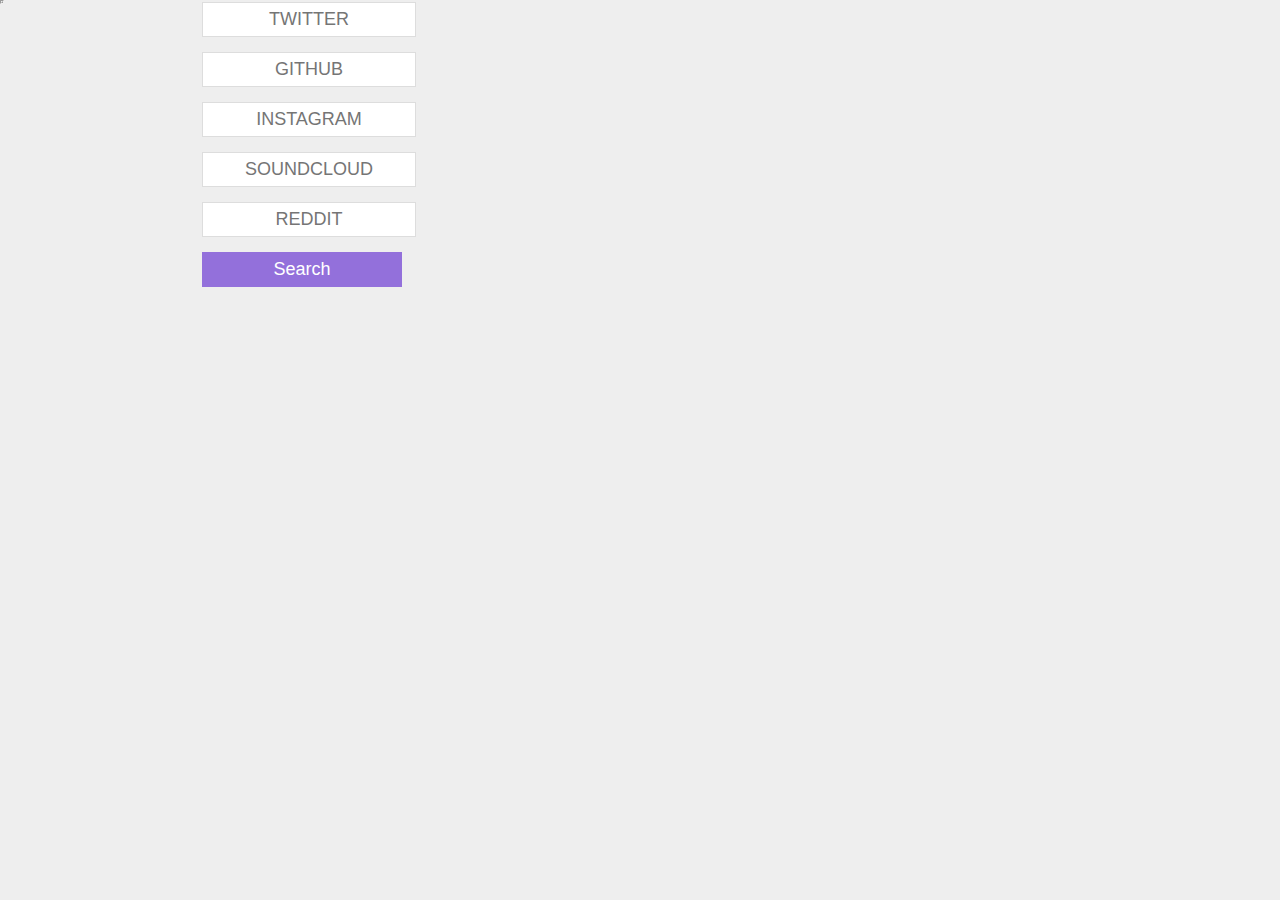
==== index.html @ a7e0ca7b "Update index.html" ====
<!DOCTYPE html>
<html>
  <head>
    <meta name="viewport" content="width=device-width, initial-scale=1">
    
    <link rel="stylesheet" href="test.css">
    <script src="http://ajax.googleapis.com/ajax/libs/jquery/1.11.1/jquery.min.js"></script>
    <script src="https://s3-us-west-2.amazonaws.com/s.cdpn.io/53148/EasePack.min.js"></script>
    <script src="https://s3-us-west-2.amazonaws.com/s.cdpn.io/53148/TweenLite.min.js"></script>
    <script src="https://s3-us-west-2.amazonaws.com/s.cdpn.io/53148/easeljs-0.7.1.min.js"></script>
    <script src="https://s3-us-west-2.amazonaws.com/s.cdpn.io/53148/requestAnimationFrame.js"></script>
    <link rel="stylesheet" href="http://yui.yahooapis.com/pure/0.5.0/pure-min.css">
    <body>
      <canvas id="text" width="1000" height="100">
      </canvas>
      <canvas id="stage" width="1000" height="100">
      </canvas>
      <form class="pure-form pure-form-aligned" id="form" method="POST">
        <fieldset>
          <div class="pure-control-group" id="IG">
            <input type="text" placeholder="Instagram" onfocus="createText('tashi')"></input>
          </div>
          <div class="pure-control-group" id="SC">
            <input type="text" placeholder="SoundCloud"></input>
          </div>
          <div class="pure-control-group" id="RE">
            <input type="text" placeholder="Reddit"></input>
          </div>
          <div class="pure-control-group" id="FB">
            <input type="text" placeholder="Facebook"></input>
          </div>
          <div id="T" class="pure-control-group">
            <input type="text" placeholder="Twitter"></input>
          </div>
          <div id="GH" class="pure-control-group">
            <input type="text" placeholder="Github"></input>
          </div>
          <div class="pure-control-group">
            <input type="submit" value="Search" /></input>
          </div>
        </fieldset>
      </form>
    </body>
    <script src="test.js"></script>
  </html>
---- test.css ----
body {
  background: #eee;
}

* {
  position: absolute;
  margin: 0; padding: 0;
}

input[type="text"]{
  border: 1px solid #ddd;
  padding: 6px;
  text-align:center;
  font-size: 18px;
  width: 200px;
  left:200px;
  text-transform: uppercase;
}
#FB{
  top: -50px;

}
#T{
  top:0px;
}
#GH{
  top:50px;
}
#IG{
  top:100px;
}
#SC{
  top:150px;
}
#RE{
  top:200px;
}
input[type="submit"] {
  display: block;
  width: 200px;
  border: 0;
  line-height: 35px;
  height: 35px;
  color: #fff;
  background: mediumpurple;
  font-size: 18px;
  top: 250px;
  left: 200px;
  cursor: pointer;
}

form {
  width: 600px;
  height: 100px;
}
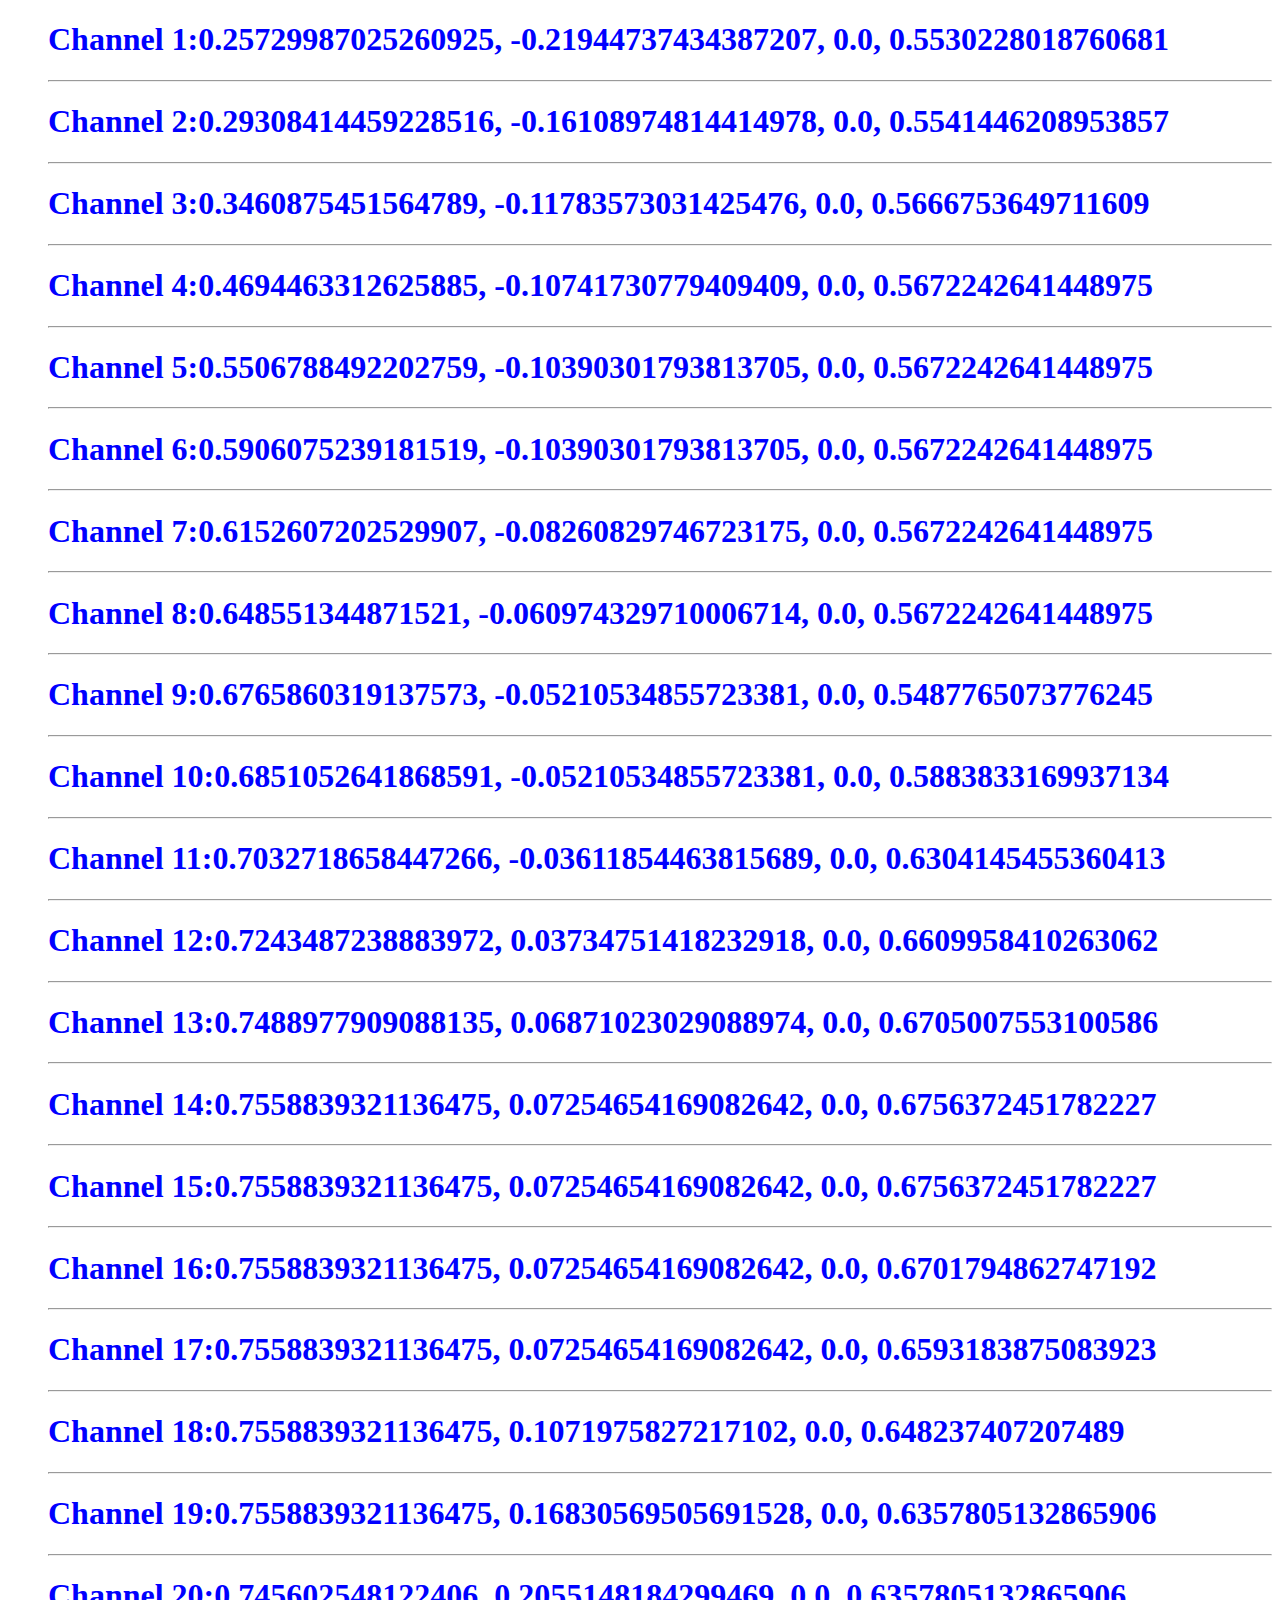
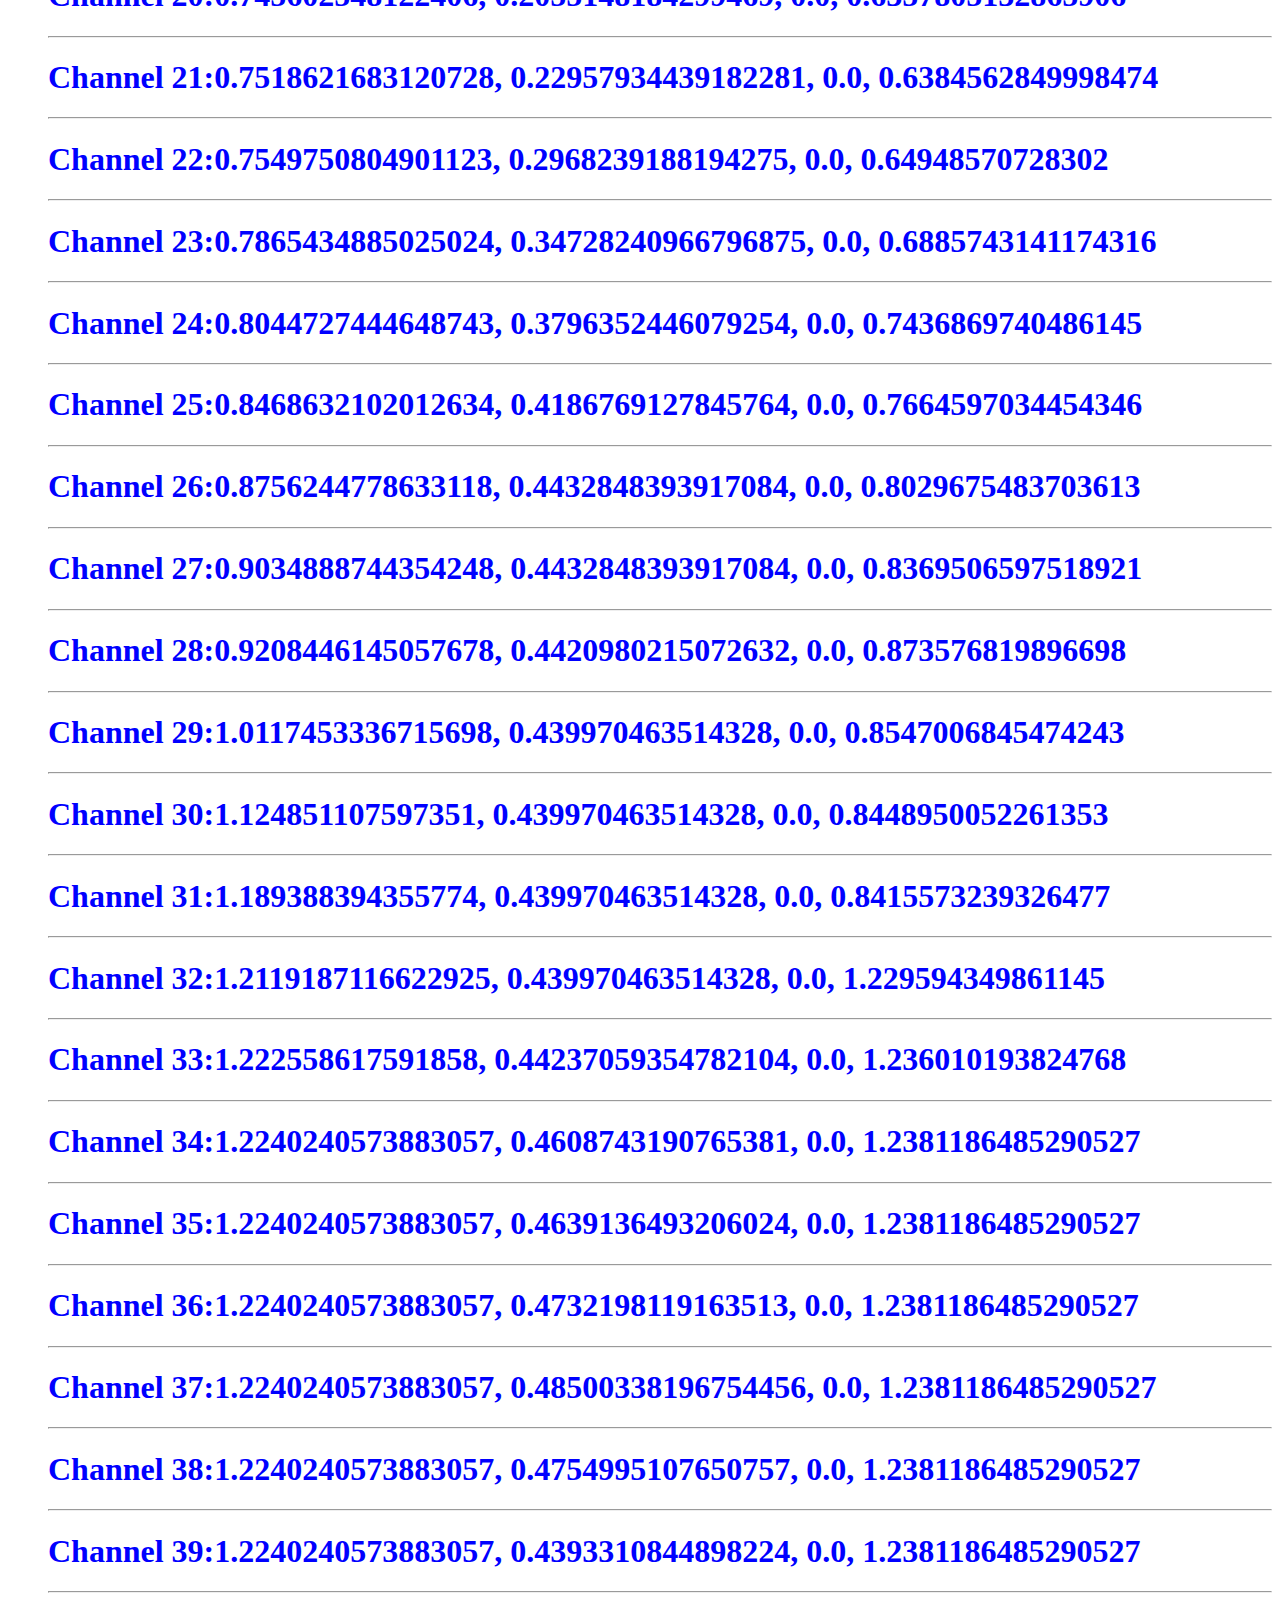
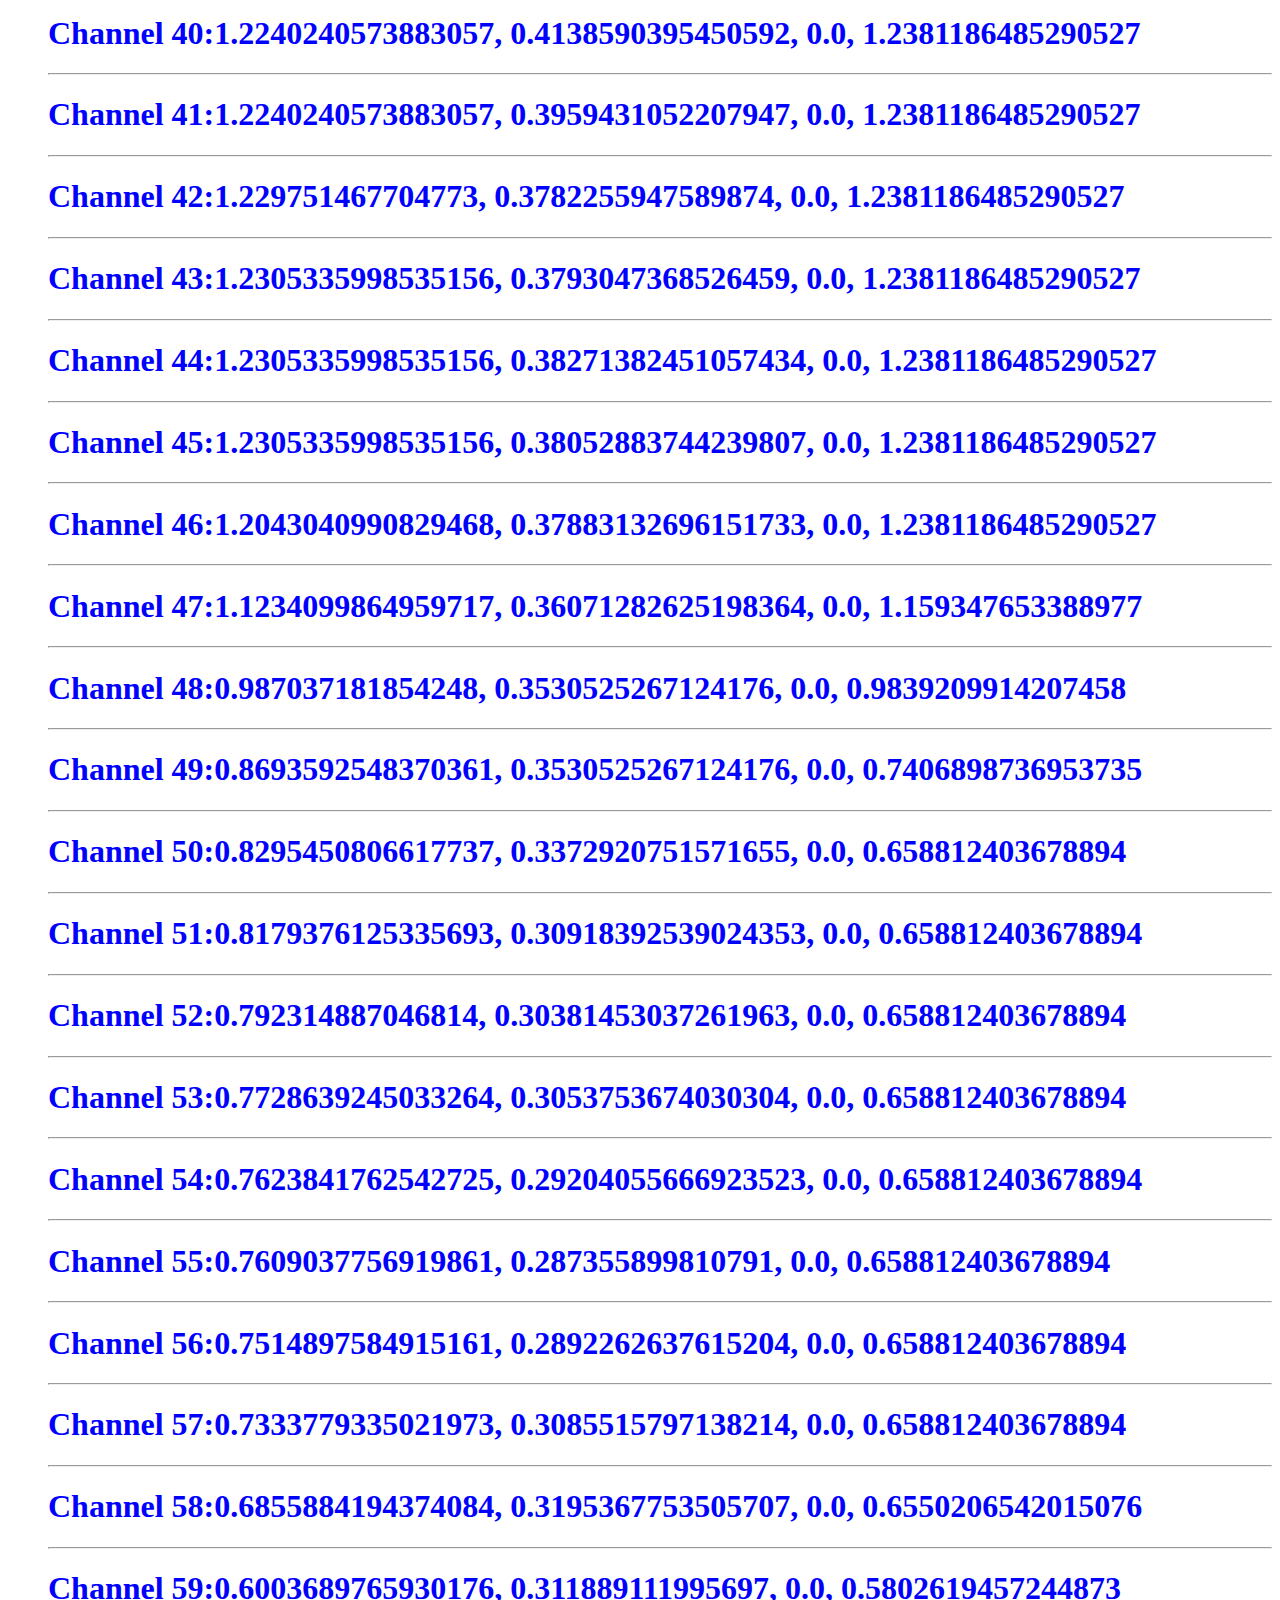
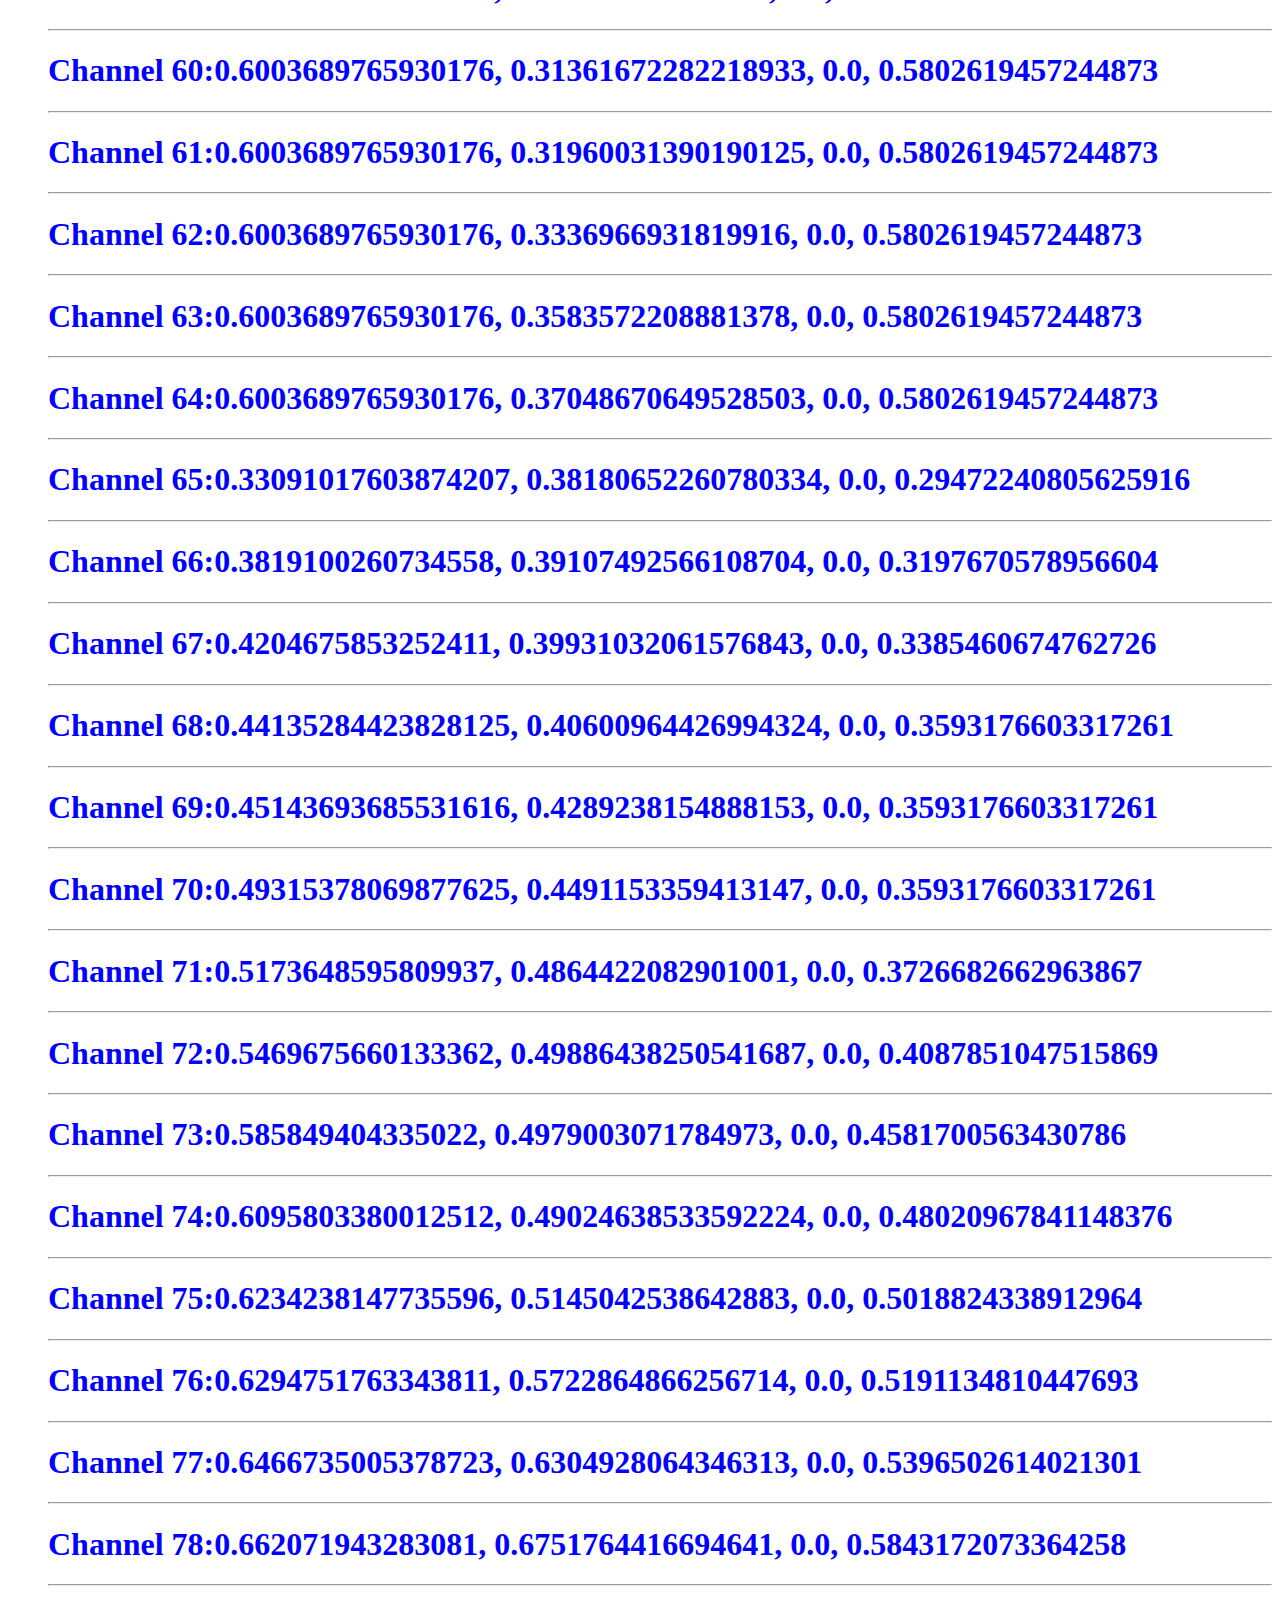
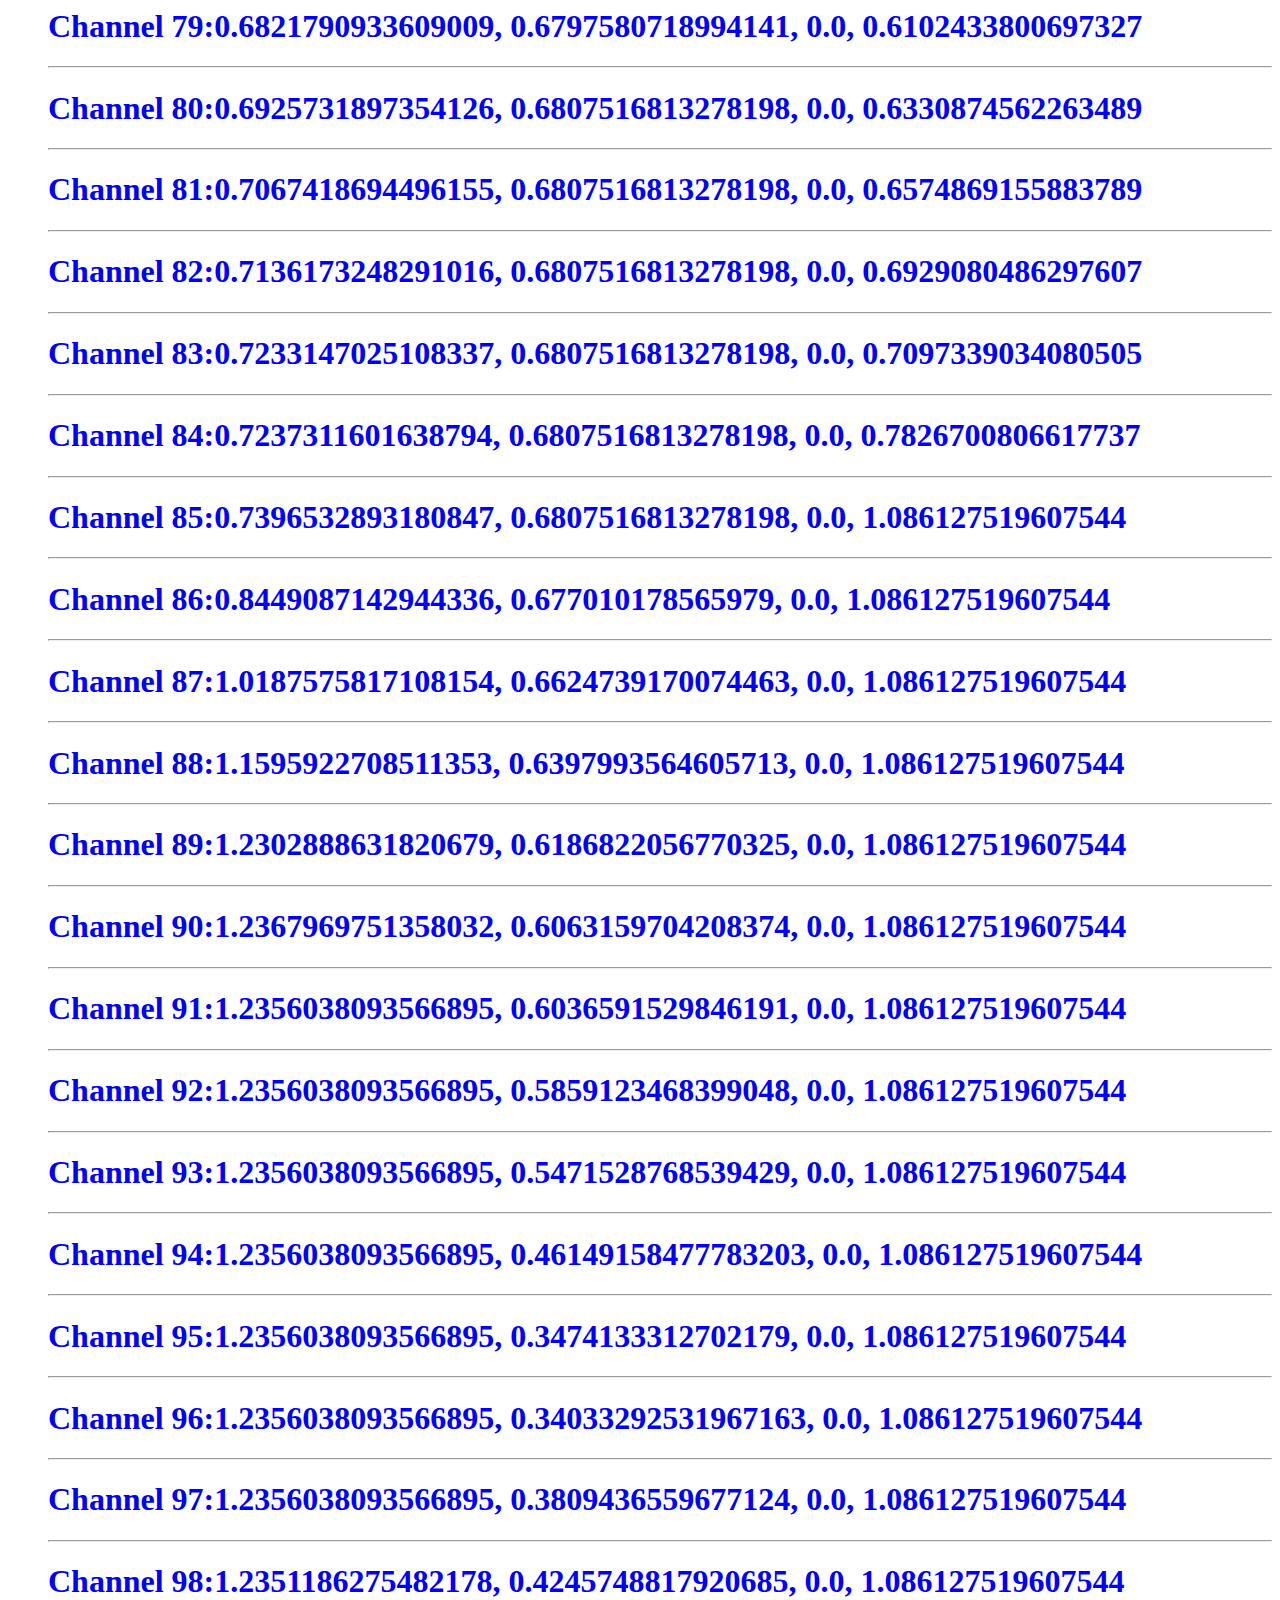
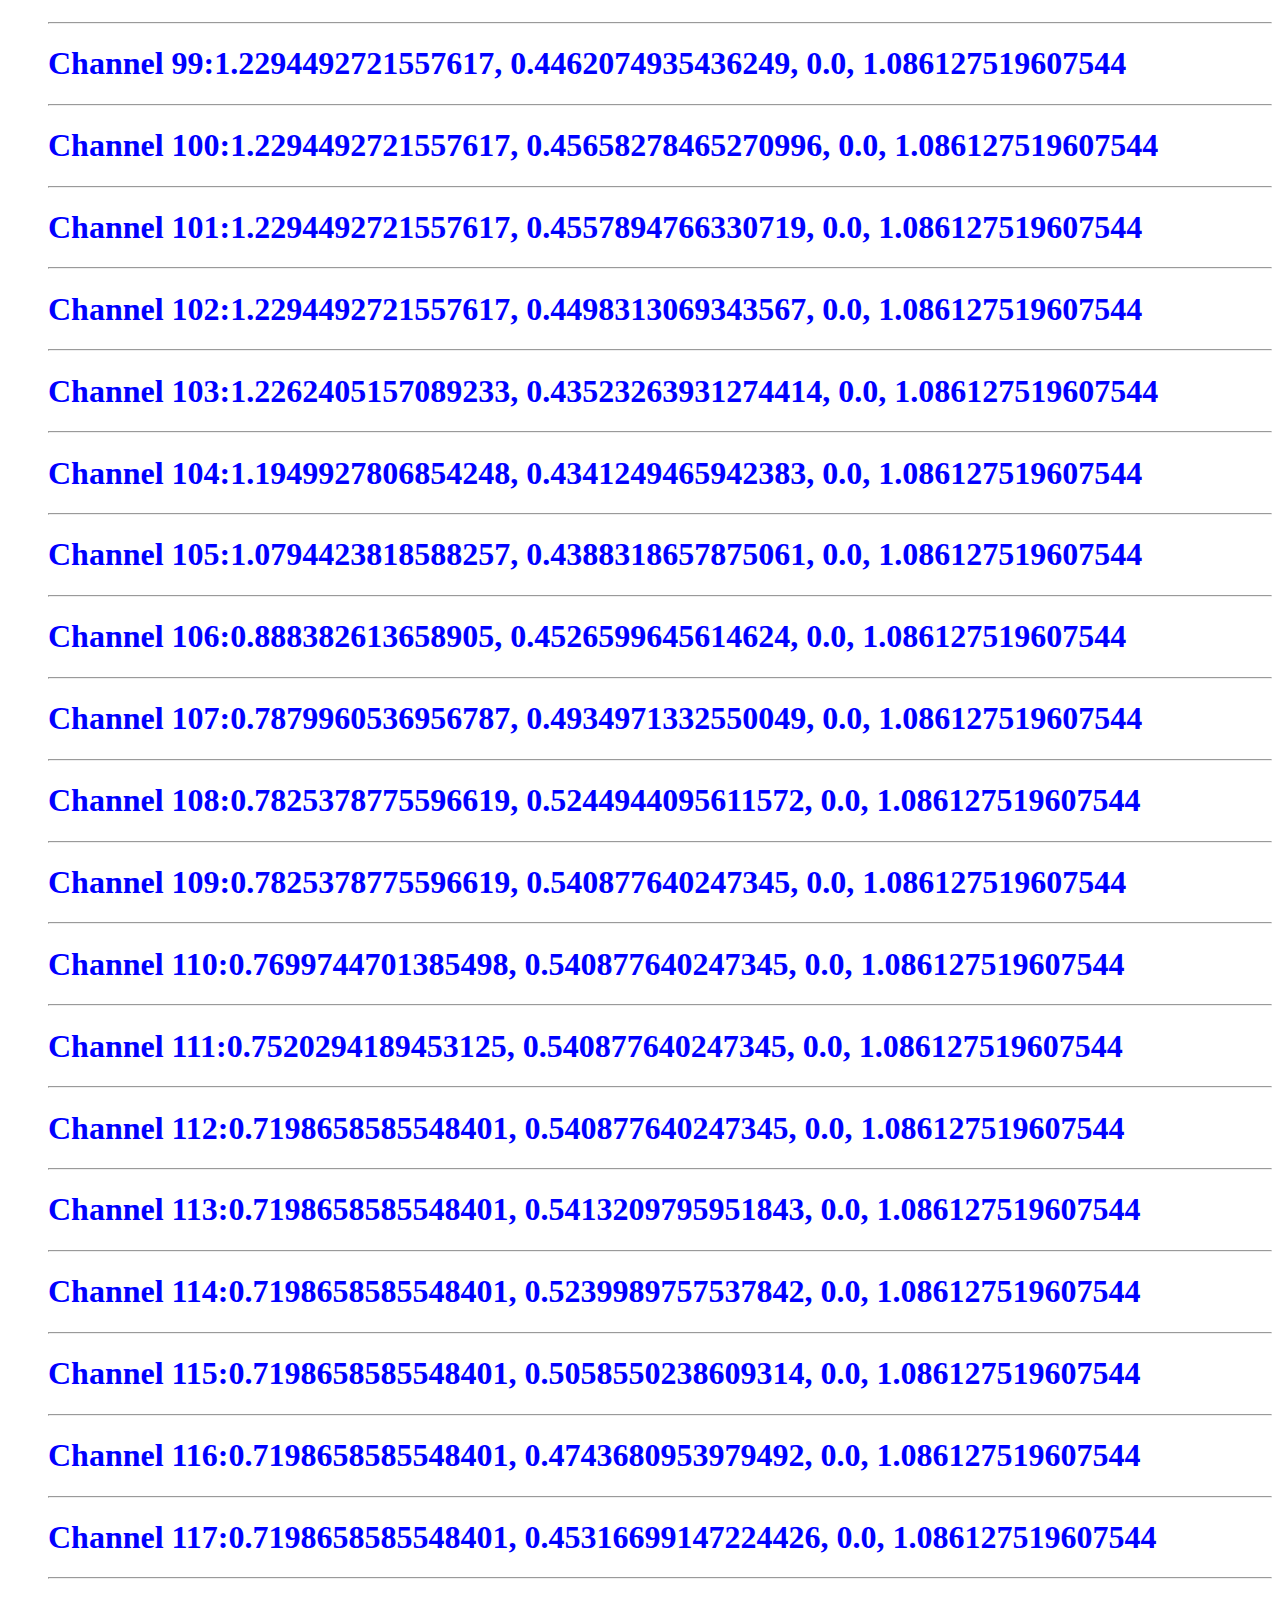
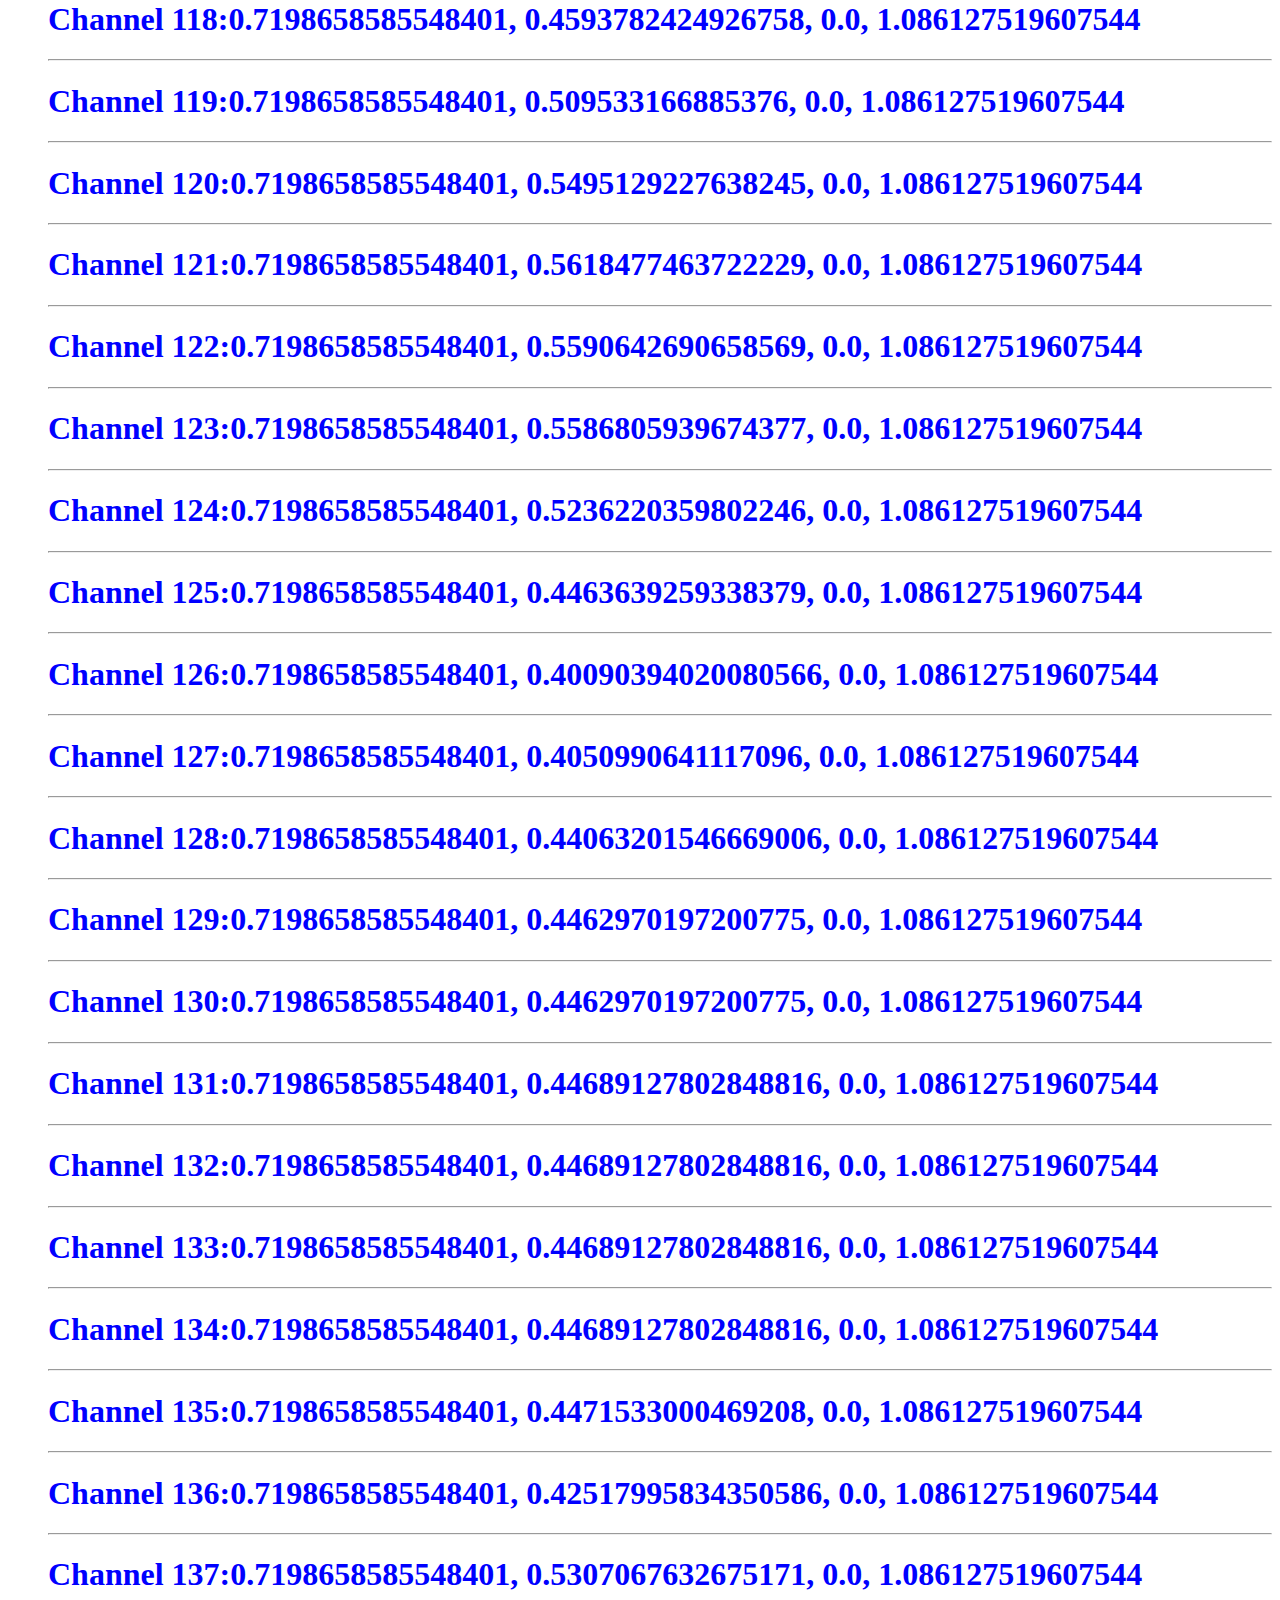
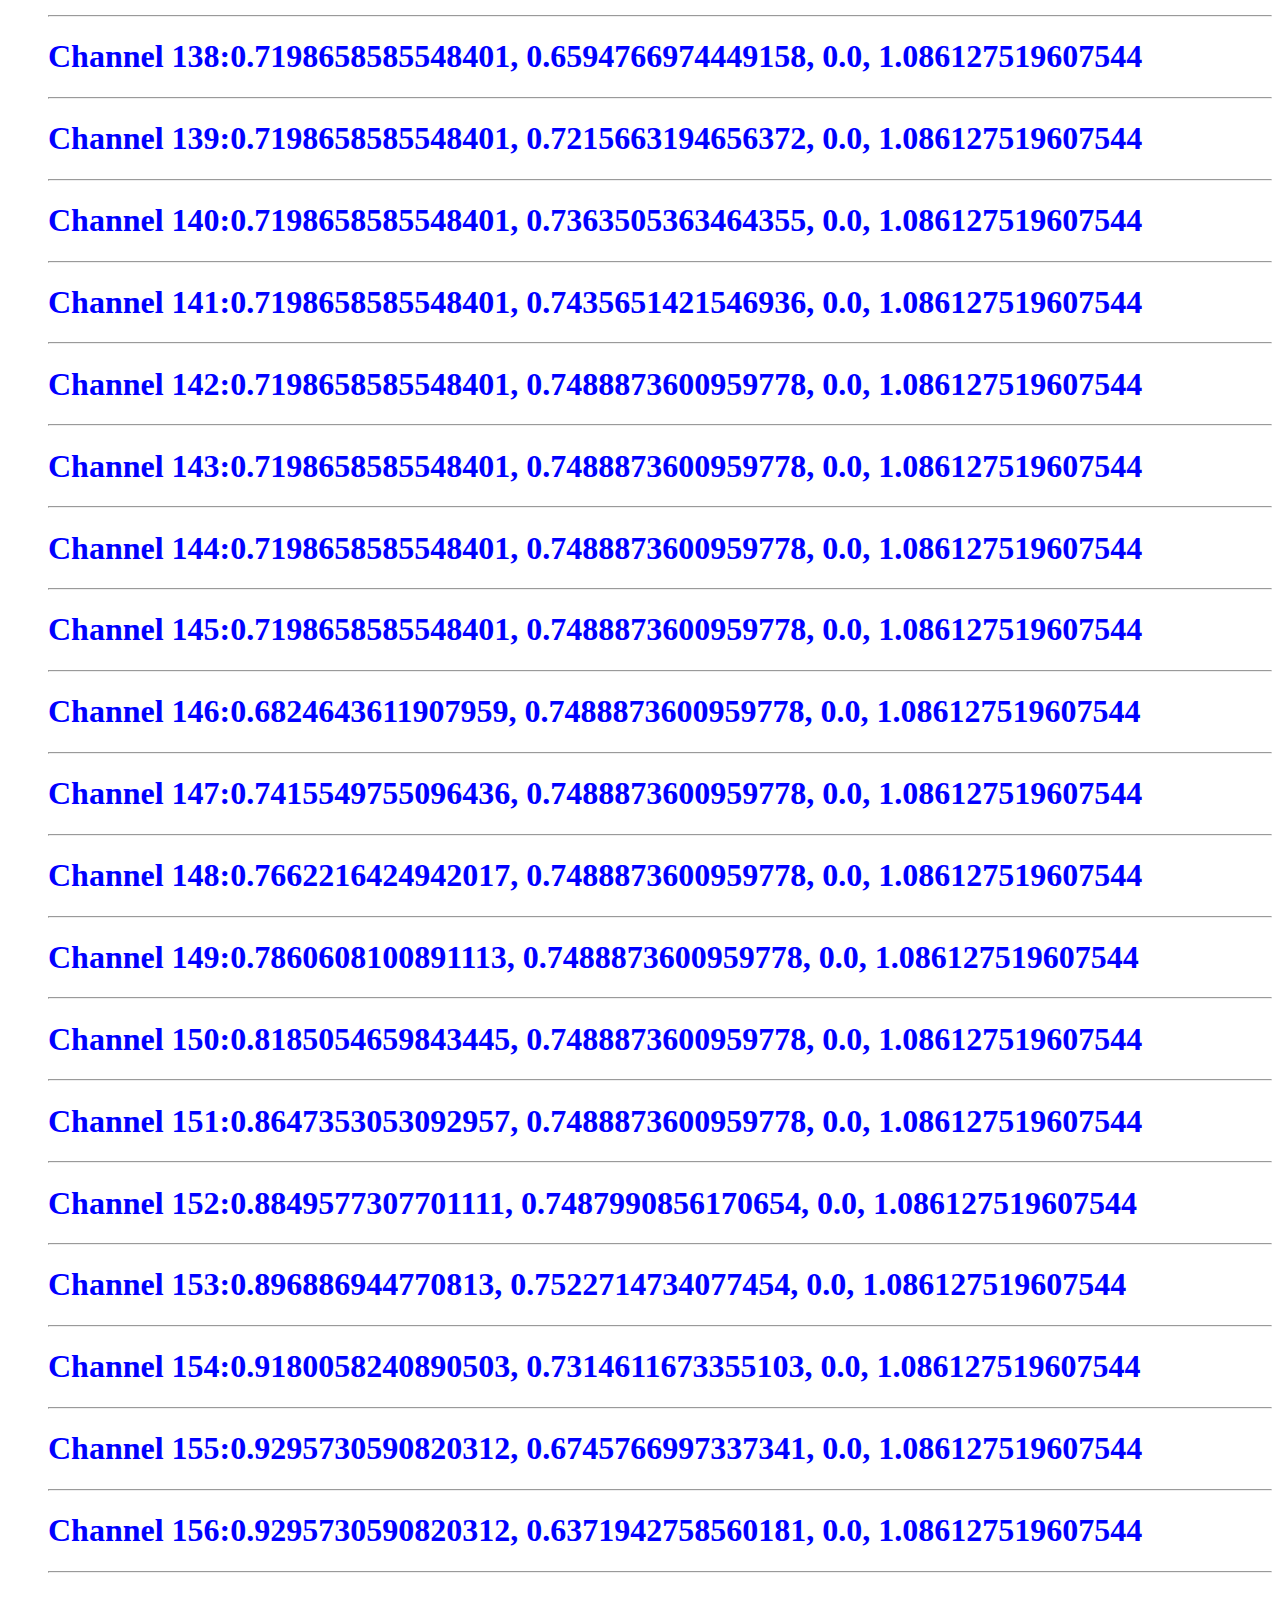
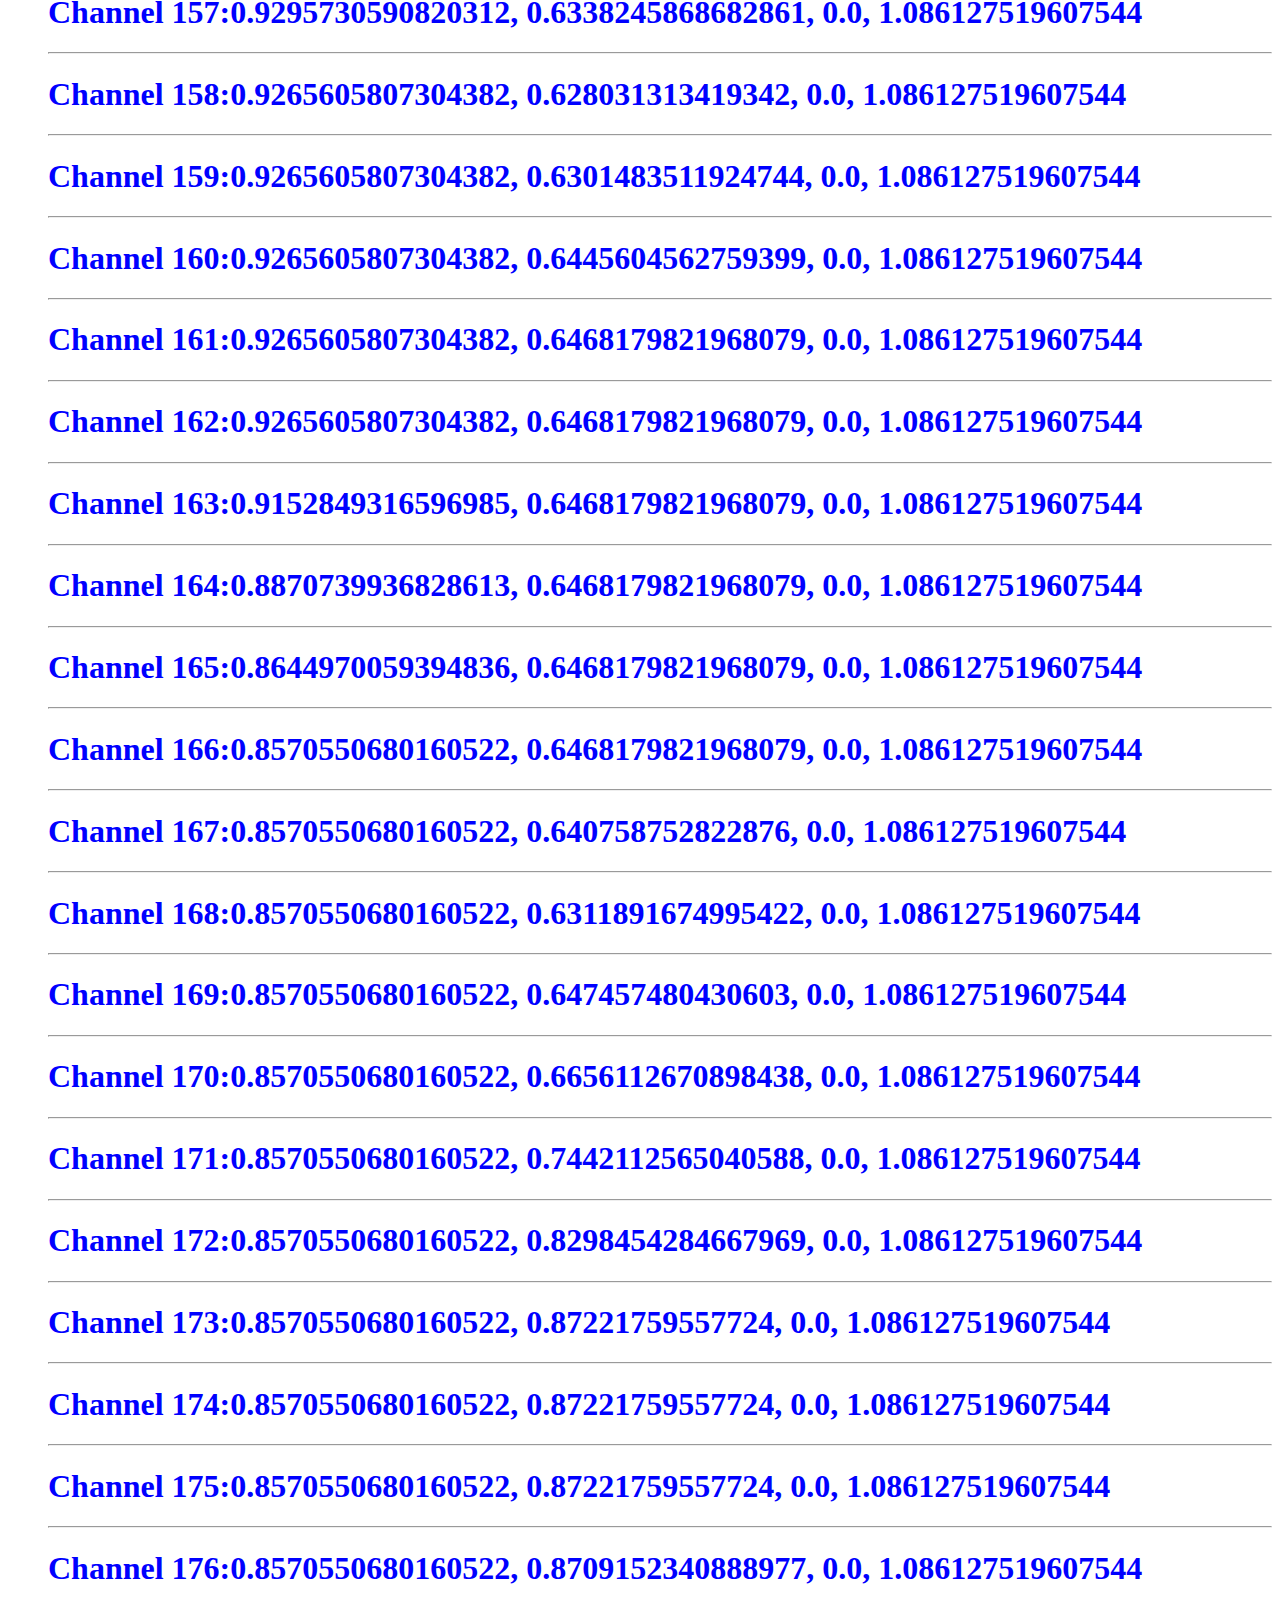
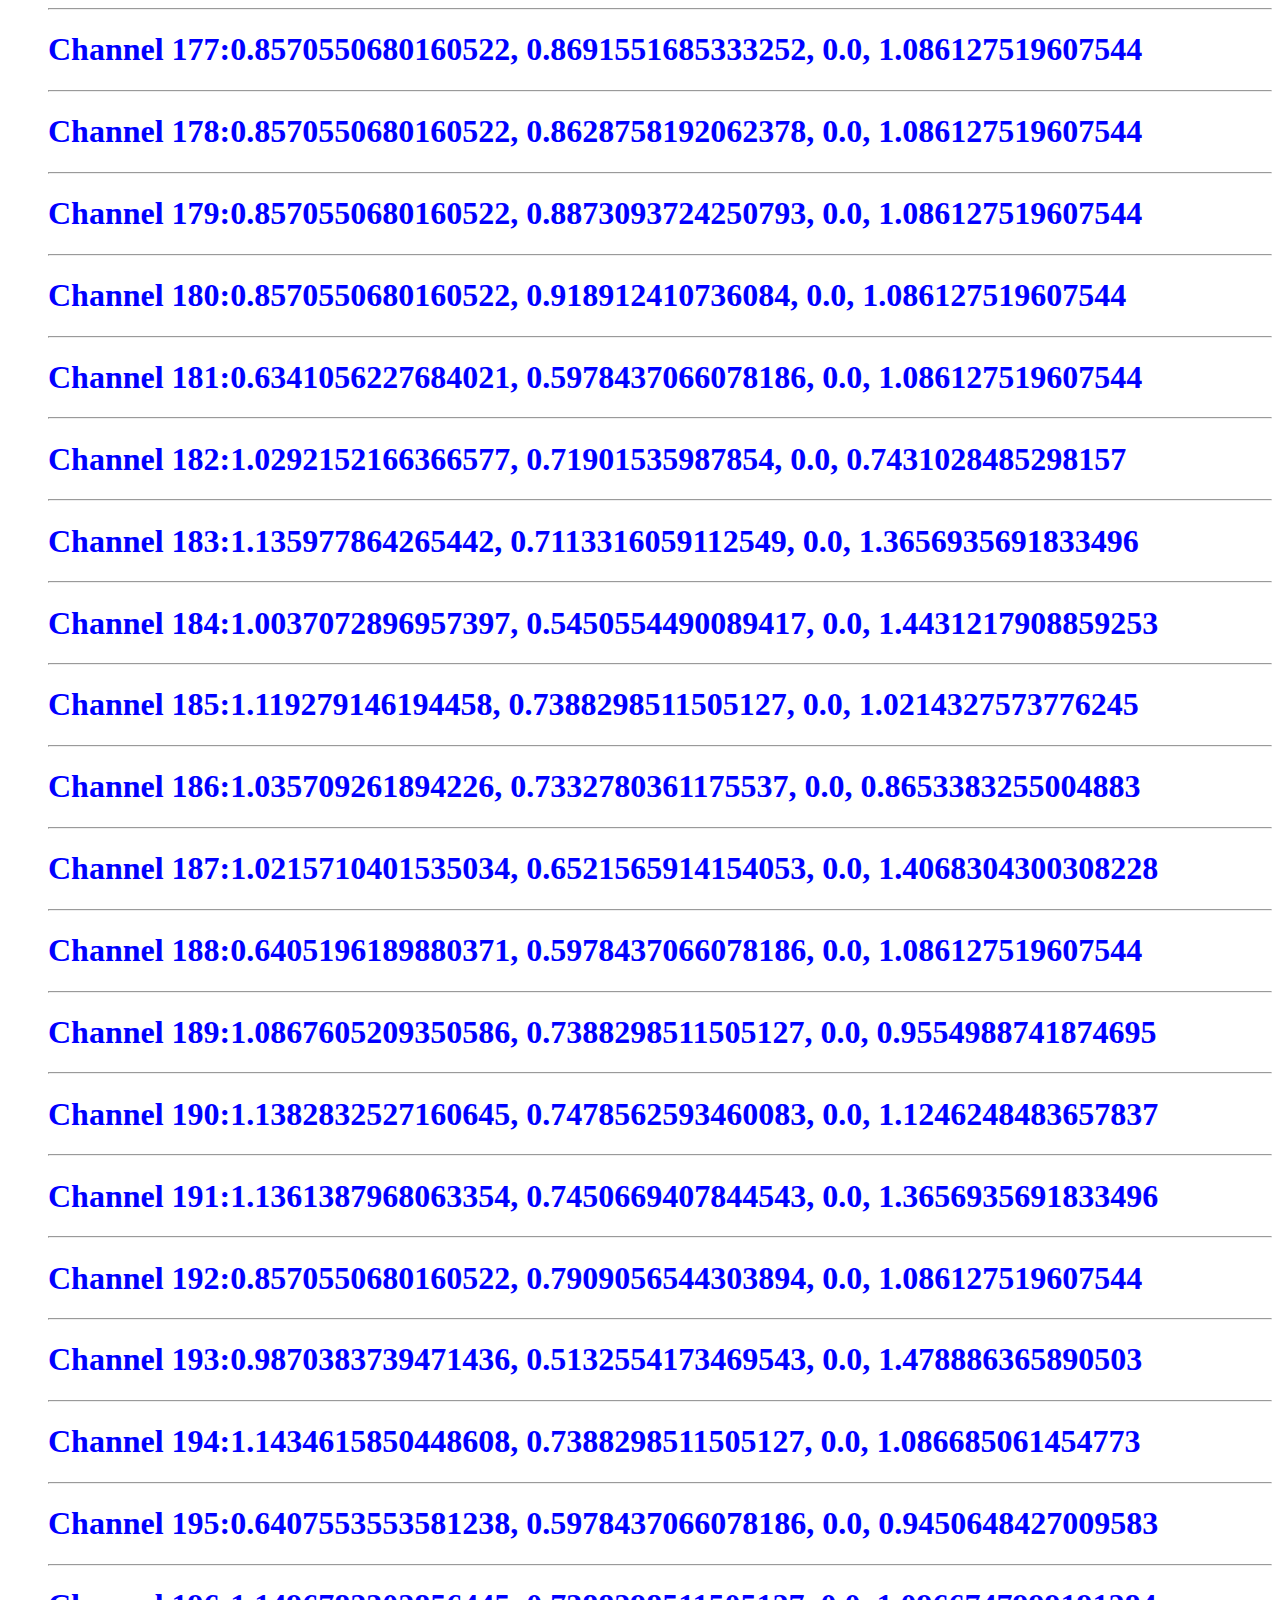
==== commit e9093cff: "Create index.html" ====
--- a/index.html
+++ b/index.html
@@ -1,47 +1,697 @@
 
-<!DOCTYPE html>
-<html>
-  <head>
-    <meta name="viewport" content="width=device-width, initial-scale=1">
-    
-    <link rel="stylesheet" href="test.css">
-    <script src="http://ajax.googleapis.com/ajax/libs/jquery/1.11.1/jquery.min.js"></script>
-    <script src="https://s3-us-west-2.amazonaws.com/s.cdpn.io/53148/EasePack.min.js"></script>
-    <script src="https://s3-us-west-2.amazonaws.com/s.cdpn.io/53148/TweenLite.min.js"></script>
-    <script src="https://s3-us-west-2.amazonaws.com/s.cdpn.io/53148/easeljs-0.7.1.min.js"></script>
-    <script src="https://s3-us-west-2.amazonaws.com/s.cdpn.io/53148/requestAnimationFrame.js"></script>
-    <link rel="stylesheet" href="http://yui.yahooapis.com/pure/0.5.0/pure-min.css">
-    <body>
-      <canvas id="text" width="1000" height="100">
-      </canvas>
-      <canvas id="stage" width="1000" height="100">
-      </canvas>
-      <form class="pure-form pure-form-aligned" id="form" method="POST">
-        <fieldset>
-          <div class="pure-control-group" id="IG">
-            <input type="text" placeholder="Instagram" onfocus="createText('tashi')"></input>
-          </div>
-          <div class="pure-control-group" id="SC">
-            <input type="text" placeholder="SoundCloud"></input>
-          </div>
-          <div class="pure-control-group" id="RE">
-            <input type="text" placeholder="Reddit"></input>
-          </div>
-          <div class="pure-control-group" id="FB">
-            <input type="text" placeholder="Facebook"></input>
-          </div>
-          <div id="T" class="pure-control-group">
-            <input type="text" placeholder="Twitter"></input>
-          </div>
-          <div id="GH" class="pure-control-group">
-            <input type="text" placeholder="Github"></input>
-          </div>
-          <div class="pure-control-group">
-            <input type="submit" value="Search" /></input>
-          </div>
-        </fieldset>
-      </form>
-    </body>
-    <script src="test.js"></script>
-  </html>
-  
+
+<!doctype html>
+<title>Hello from Flask</title>
+
+
+  <ul style="list-style-type:None"><font face= "Century Gothic" color= "blue">
+  
+    <li>  <h1>Channel 1:0.25729987025260925, -0.21944737434387207, 0.0, 0.5530228018760681</h1></li>
+    <hr>
+  
+    <li>  <h1>Channel 2:0.29308414459228516, -0.16108974814414978, 0.0, 0.5541446208953857</h1></li>
+    <hr>
+  
+    <li>  <h1>Channel 3:0.3460875451564789, -0.11783573031425476, 0.0, 0.5666753649711609</h1></li>
+    <hr>
+  
+    <li>  <h1>Channel 4:0.4694463312625885, -0.10741730779409409, 0.0, 0.5672242641448975</h1></li>
+    <hr>
+  
+    <li>  <h1>Channel 5:0.5506788492202759, -0.10390301793813705, 0.0, 0.5672242641448975</h1></li>
+    <hr>
+  
+    <li>  <h1>Channel 6:0.5906075239181519, -0.10390301793813705, 0.0, 0.5672242641448975</h1></li>
+    <hr>
+  
+    <li>  <h1>Channel 7:0.6152607202529907, -0.08260829746723175, 0.0, 0.5672242641448975</h1></li>
+    <hr>
+  
+    <li>  <h1>Channel 8:0.648551344871521, -0.060974329710006714, 0.0, 0.5672242641448975</h1></li>
+    <hr>
+  
+    <li>  <h1>Channel 9:0.6765860319137573, -0.05210534855723381, 0.0, 0.5487765073776245</h1></li>
+    <hr>
+  
+    <li>  <h1>Channel 10:0.6851052641868591, -0.05210534855723381, 0.0, 0.5883833169937134</h1></li>
+    <hr>
+  
+    <li>  <h1>Channel 11:0.7032718658447266, -0.03611854463815689, 0.0, 0.6304145455360413</h1></li>
+    <hr>
+  
+    <li>  <h1>Channel 12:0.7243487238883972, 0.03734751418232918, 0.0, 0.6609958410263062</h1></li>
+    <hr>
+  
+    <li>  <h1>Channel 13:0.7488977909088135, 0.06871023029088974, 0.0, 0.6705007553100586</h1></li>
+    <hr>
+  
+    <li>  <h1>Channel 14:0.7558839321136475, 0.07254654169082642, 0.0, 0.6756372451782227</h1></li>
+    <hr>
+  
+    <li>  <h1>Channel 15:0.7558839321136475, 0.07254654169082642, 0.0, 0.6756372451782227</h1></li>
+    <hr>
+  
+    <li>  <h1>Channel 16:0.7558839321136475, 0.07254654169082642, 0.0, 0.6701794862747192</h1></li>
+    <hr>
+  
+    <li>  <h1>Channel 17:0.7558839321136475, 0.07254654169082642, 0.0, 0.6593183875083923</h1></li>
+    <hr>
+  
+    <li>  <h1>Channel 18:0.7558839321136475, 0.1071975827217102, 0.0, 0.648237407207489</h1></li>
+    <hr>
+  
+    <li>  <h1>Channel 19:0.7558839321136475, 0.16830569505691528, 0.0, 0.6357805132865906</h1></li>
+    <hr>
+  
+    <li>  <h1>Channel 20:0.745602548122406, 0.2055148184299469, 0.0, 0.6357805132865906</h1></li>
+    <hr>
+  
+    <li>  <h1>Channel 21:0.7518621683120728, 0.22957934439182281, 0.0, 0.6384562849998474</h1></li>
+    <hr>
+  
+    <li>  <h1>Channel 22:0.7549750804901123, 0.2968239188194275, 0.0, 0.64948570728302</h1></li>
+    <hr>
+  
+    <li>  <h1>Channel 23:0.7865434885025024, 0.34728240966796875, 0.0, 0.6885743141174316</h1></li>
+    <hr>
+  
+    <li>  <h1>Channel 24:0.8044727444648743, 0.3796352446079254, 0.0, 0.7436869740486145</h1></li>
+    <hr>
+  
+    <li>  <h1>Channel 25:0.8468632102012634, 0.4186769127845764, 0.0, 0.7664597034454346</h1></li>
+    <hr>
+  
+    <li>  <h1>Channel 26:0.8756244778633118, 0.4432848393917084, 0.0, 0.8029675483703613</h1></li>
+    <hr>
+  
+    <li>  <h1>Channel 27:0.9034888744354248, 0.4432848393917084, 0.0, 0.8369506597518921</h1></li>
+    <hr>
+  
+    <li>  <h1>Channel 28:0.9208446145057678, 0.4420980215072632, 0.0, 0.873576819896698</h1></li>
+    <hr>
+  
+    <li>  <h1>Channel 29:1.0117453336715698, 0.439970463514328, 0.0, 0.8547006845474243</h1></li>
+    <hr>
+  
+    <li>  <h1>Channel 30:1.124851107597351, 0.439970463514328, 0.0, 0.8448950052261353</h1></li>
+    <hr>
+  
+    <li>  <h1>Channel 31:1.189388394355774, 0.439970463514328, 0.0, 0.8415573239326477</h1></li>
+    <hr>
+  
+    <li>  <h1>Channel 32:1.2119187116622925, 0.439970463514328, 0.0, 1.229594349861145</h1></li>
+    <hr>
+  
+    <li>  <h1>Channel 33:1.222558617591858, 0.44237059354782104, 0.0, 1.236010193824768</h1></li>
+    <hr>
+  
+    <li>  <h1>Channel 34:1.2240240573883057, 0.4608743190765381, 0.0, 1.2381186485290527</h1></li>
+    <hr>
+  
+    <li>  <h1>Channel 35:1.2240240573883057, 0.4639136493206024, 0.0, 1.2381186485290527</h1></li>
+    <hr>
+  
+    <li>  <h1>Channel 36:1.2240240573883057, 0.4732198119163513, 0.0, 1.2381186485290527</h1></li>
+    <hr>
+  
+    <li>  <h1>Channel 37:1.2240240573883057, 0.48500338196754456, 0.0, 1.2381186485290527</h1></li>
+    <hr>
+  
+    <li>  <h1>Channel 38:1.2240240573883057, 0.4754995107650757, 0.0, 1.2381186485290527</h1></li>
+    <hr>
+  
+    <li>  <h1>Channel 39:1.2240240573883057, 0.4393310844898224, 0.0, 1.2381186485290527</h1></li>
+    <hr>
+  
+    <li>  <h1>Channel 40:1.2240240573883057, 0.4138590395450592, 0.0, 1.2381186485290527</h1></li>
+    <hr>
+  
+    <li>  <h1>Channel 41:1.2240240573883057, 0.3959431052207947, 0.0, 1.2381186485290527</h1></li>
+    <hr>
+  
+    <li>  <h1>Channel 42:1.229751467704773, 0.3782255947589874, 0.0, 1.2381186485290527</h1></li>
+    <hr>
+  
+    <li>  <h1>Channel 43:1.2305335998535156, 0.3793047368526459, 0.0, 1.2381186485290527</h1></li>
+    <hr>
+  
+    <li>  <h1>Channel 44:1.2305335998535156, 0.38271382451057434, 0.0, 1.2381186485290527</h1></li>
+    <hr>
+  
+    <li>  <h1>Channel 45:1.2305335998535156, 0.38052883744239807, 0.0, 1.2381186485290527</h1></li>
+    <hr>
+  
+    <li>  <h1>Channel 46:1.2043040990829468, 0.37883132696151733, 0.0, 1.2381186485290527</h1></li>
+    <hr>
+  
+    <li>  <h1>Channel 47:1.1234099864959717, 0.36071282625198364, 0.0, 1.159347653388977</h1></li>
+    <hr>
+  
+    <li>  <h1>Channel 48:0.987037181854248, 0.3530525267124176, 0.0, 0.9839209914207458</h1></li>
+    <hr>
+  
+    <li>  <h1>Channel 49:0.8693592548370361, 0.3530525267124176, 0.0, 0.7406898736953735</h1></li>
+    <hr>
+  
+    <li>  <h1>Channel 50:0.8295450806617737, 0.3372920751571655, 0.0, 0.658812403678894</h1></li>
+    <hr>
+  
+    <li>  <h1>Channel 51:0.8179376125335693, 0.30918392539024353, 0.0, 0.658812403678894</h1></li>
+    <hr>
+  
+    <li>  <h1>Channel 52:0.792314887046814, 0.30381453037261963, 0.0, 0.658812403678894</h1></li>
+    <hr>
+  
+    <li>  <h1>Channel 53:0.7728639245033264, 0.3053753674030304, 0.0, 0.658812403678894</h1></li>
+    <hr>
+  
+    <li>  <h1>Channel 54:0.7623841762542725, 0.29204055666923523, 0.0, 0.658812403678894</h1></li>
+    <hr>
+  
+    <li>  <h1>Channel 55:0.7609037756919861, 0.287355899810791, 0.0, 0.658812403678894</h1></li>
+    <hr>
+  
+    <li>  <h1>Channel 56:0.7514897584915161, 0.2892262637615204, 0.0, 0.658812403678894</h1></li>
+    <hr>
+  
+    <li>  <h1>Channel 57:0.7333779335021973, 0.3085515797138214, 0.0, 0.658812403678894</h1></li>
+    <hr>
+  
+    <li>  <h1>Channel 58:0.6855884194374084, 0.3195367753505707, 0.0, 0.6550206542015076</h1></li>
+    <hr>
+  
+    <li>  <h1>Channel 59:0.6003689765930176, 0.311889111995697, 0.0, 0.5802619457244873</h1></li>
+    <hr>
+  
+    <li>  <h1>Channel 60:0.6003689765930176, 0.31361672282218933, 0.0, 0.5802619457244873</h1></li>
+    <hr>
+  
+    <li>  <h1>Channel 61:0.6003689765930176, 0.31960031390190125, 0.0, 0.5802619457244873</h1></li>
+    <hr>
+  
+    <li>  <h1>Channel 62:0.6003689765930176, 0.3336966931819916, 0.0, 0.5802619457244873</h1></li>
+    <hr>
+  
+    <li>  <h1>Channel 63:0.6003689765930176, 0.3583572208881378, 0.0, 0.5802619457244873</h1></li>
+    <hr>
+  
+    <li>  <h1>Channel 64:0.6003689765930176, 0.37048670649528503, 0.0, 0.5802619457244873</h1></li>
+    <hr>
+  
+    <li>  <h1>Channel 65:0.33091017603874207, 0.38180652260780334, 0.0, 0.29472240805625916</h1></li>
+    <hr>
+  
+    <li>  <h1>Channel 66:0.3819100260734558, 0.39107492566108704, 0.0, 0.3197670578956604</h1></li>
+    <hr>
+  
+    <li>  <h1>Channel 67:0.4204675853252411, 0.39931032061576843, 0.0, 0.3385460674762726</h1></li>
+    <hr>
+  
+    <li>  <h1>Channel 68:0.44135284423828125, 0.40600964426994324, 0.0, 0.3593176603317261</h1></li>
+    <hr>
+  
+    <li>  <h1>Channel 69:0.45143693685531616, 0.4289238154888153, 0.0, 0.3593176603317261</h1></li>
+    <hr>
+  
+    <li>  <h1>Channel 70:0.49315378069877625, 0.4491153359413147, 0.0, 0.3593176603317261</h1></li>
+    <hr>
+  
+    <li>  <h1>Channel 71:0.5173648595809937, 0.4864422082901001, 0.0, 0.3726682662963867</h1></li>
+    <hr>
+  
+    <li>  <h1>Channel 72:0.5469675660133362, 0.49886438250541687, 0.0, 0.4087851047515869</h1></li>
+    <hr>
+  
+    <li>  <h1>Channel 73:0.585849404335022, 0.4979003071784973, 0.0, 0.4581700563430786</h1></li>
+    <hr>
+  
+    <li>  <h1>Channel 74:0.6095803380012512, 0.49024638533592224, 0.0, 0.48020967841148376</h1></li>
+    <hr>
+  
+    <li>  <h1>Channel 75:0.6234238147735596, 0.5145042538642883, 0.0, 0.5018824338912964</h1></li>
+    <hr>
+  
+    <li>  <h1>Channel 76:0.6294751763343811, 0.5722864866256714, 0.0, 0.5191134810447693</h1></li>
+    <hr>
+  
+    <li>  <h1>Channel 77:0.6466735005378723, 0.6304928064346313, 0.0, 0.5396502614021301</h1></li>
+    <hr>
+  
+    <li>  <h1>Channel 78:0.662071943283081, 0.6751764416694641, 0.0, 0.5843172073364258</h1></li>
+    <hr>
+  
+    <li>  <h1>Channel 79:0.6821790933609009, 0.6797580718994141, 0.0, 0.6102433800697327</h1></li>
+    <hr>
+  
+    <li>  <h1>Channel 80:0.6925731897354126, 0.6807516813278198, 0.0, 0.6330874562263489</h1></li>
+    <hr>
+  
+    <li>  <h1>Channel 81:0.7067418694496155, 0.6807516813278198, 0.0, 0.6574869155883789</h1></li>
+    <hr>
+  
+    <li>  <h1>Channel 82:0.7136173248291016, 0.6807516813278198, 0.0, 0.6929080486297607</h1></li>
+    <hr>
+  
+    <li>  <h1>Channel 83:0.7233147025108337, 0.6807516813278198, 0.0, 0.7097339034080505</h1></li>
+    <hr>
+  
+    <li>  <h1>Channel 84:0.7237311601638794, 0.6807516813278198, 0.0, 0.7826700806617737</h1></li>
+    <hr>
+  
+    <li>  <h1>Channel 85:0.7396532893180847, 0.6807516813278198, 0.0, 1.086127519607544</h1></li>
+    <hr>
+  
+    <li>  <h1>Channel 86:0.8449087142944336, 0.677010178565979, 0.0, 1.086127519607544</h1></li>
+    <hr>
+  
+    <li>  <h1>Channel 87:1.0187575817108154, 0.6624739170074463, 0.0, 1.086127519607544</h1></li>
+    <hr>
+  
+    <li>  <h1>Channel 88:1.1595922708511353, 0.6397993564605713, 0.0, 1.086127519607544</h1></li>
+    <hr>
+  
+    <li>  <h1>Channel 89:1.2302888631820679, 0.6186822056770325, 0.0, 1.086127519607544</h1></li>
+    <hr>
+  
+    <li>  <h1>Channel 90:1.2367969751358032, 0.6063159704208374, 0.0, 1.086127519607544</h1></li>
+    <hr>
+  
+    <li>  <h1>Channel 91:1.2356038093566895, 0.6036591529846191, 0.0, 1.086127519607544</h1></li>
+    <hr>
+  
+    <li>  <h1>Channel 92:1.2356038093566895, 0.5859123468399048, 0.0, 1.086127519607544</h1></li>
+    <hr>
+  
+    <li>  <h1>Channel 93:1.2356038093566895, 0.5471528768539429, 0.0, 1.086127519607544</h1></li>
+    <hr>
+  
+    <li>  <h1>Channel 94:1.2356038093566895, 0.46149158477783203, 0.0, 1.086127519607544</h1></li>
+    <hr>
+  
+    <li>  <h1>Channel 95:1.2356038093566895, 0.3474133312702179, 0.0, 1.086127519607544</h1></li>
+    <hr>
+  
+    <li>  <h1>Channel 96:1.2356038093566895, 0.34033292531967163, 0.0, 1.086127519607544</h1></li>
+    <hr>
+  
+    <li>  <h1>Channel 97:1.2356038093566895, 0.3809436559677124, 0.0, 1.086127519607544</h1></li>
+    <hr>
+  
+    <li>  <h1>Channel 98:1.2351186275482178, 0.4245748817920685, 0.0, 1.086127519607544</h1></li>
+    <hr>
+  
+    <li>  <h1>Channel 99:1.2294492721557617, 0.4462074935436249, 0.0, 1.086127519607544</h1></li>
+    <hr>
+  
+    <li>  <h1>Channel 100:1.2294492721557617, 0.45658278465270996, 0.0, 1.086127519607544</h1></li>
+    <hr>
+  
+    <li>  <h1>Channel 101:1.2294492721557617, 0.4557894766330719, 0.0, 1.086127519607544</h1></li>
+    <hr>
+  
+    <li>  <h1>Channel 102:1.2294492721557617, 0.4498313069343567, 0.0, 1.086127519607544</h1></li>
+    <hr>
+  
+    <li>  <h1>Channel 103:1.2262405157089233, 0.43523263931274414, 0.0, 1.086127519607544</h1></li>
+    <hr>
+  
+    <li>  <h1>Channel 104:1.1949927806854248, 0.4341249465942383, 0.0, 1.086127519607544</h1></li>
+    <hr>
+  
+    <li>  <h1>Channel 105:1.0794423818588257, 0.4388318657875061, 0.0, 1.086127519607544</h1></li>
+    <hr>
+  
+    <li>  <h1>Channel 106:0.888382613658905, 0.4526599645614624, 0.0, 1.086127519607544</h1></li>
+    <hr>
+  
+    <li>  <h1>Channel 107:0.7879960536956787, 0.4934971332550049, 0.0, 1.086127519607544</h1></li>
+    <hr>
+  
+    <li>  <h1>Channel 108:0.7825378775596619, 0.5244944095611572, 0.0, 1.086127519607544</h1></li>
+    <hr>
+  
+    <li>  <h1>Channel 109:0.7825378775596619, 0.540877640247345, 0.0, 1.086127519607544</h1></li>
+    <hr>
+  
+    <li>  <h1>Channel 110:0.7699744701385498, 0.540877640247345, 0.0, 1.086127519607544</h1></li>
+    <hr>
+  
+    <li>  <h1>Channel 111:0.7520294189453125, 0.540877640247345, 0.0, 1.086127519607544</h1></li>
+    <hr>
+  
+    <li>  <h1>Channel 112:0.7198658585548401, 0.540877640247345, 0.0, 1.086127519607544</h1></li>
+    <hr>
+  
+    <li>  <h1>Channel 113:0.7198658585548401, 0.5413209795951843, 0.0, 1.086127519607544</h1></li>
+    <hr>
+  
+    <li>  <h1>Channel 114:0.7198658585548401, 0.5239989757537842, 0.0, 1.086127519607544</h1></li>
+    <hr>
+  
+    <li>  <h1>Channel 115:0.7198658585548401, 0.5058550238609314, 0.0, 1.086127519607544</h1></li>
+    <hr>
+  
+    <li>  <h1>Channel 116:0.7198658585548401, 0.4743680953979492, 0.0, 1.086127519607544</h1></li>
+    <hr>
+  
+    <li>  <h1>Channel 117:0.7198658585548401, 0.45316699147224426, 0.0, 1.086127519607544</h1></li>
+    <hr>
+  
+    <li>  <h1>Channel 118:0.7198658585548401, 0.4593782424926758, 0.0, 1.086127519607544</h1></li>
+    <hr>
+  
+    <li>  <h1>Channel 119:0.7198658585548401, 0.509533166885376, 0.0, 1.086127519607544</h1></li>
+    <hr>
+  
+    <li>  <h1>Channel 120:0.7198658585548401, 0.5495129227638245, 0.0, 1.086127519607544</h1></li>
+    <hr>
+  
+    <li>  <h1>Channel 121:0.7198658585548401, 0.5618477463722229, 0.0, 1.086127519607544</h1></li>
+    <hr>
+  
+    <li>  <h1>Channel 122:0.7198658585548401, 0.5590642690658569, 0.0, 1.086127519607544</h1></li>
+    <hr>
+  
+    <li>  <h1>Channel 123:0.7198658585548401, 0.5586805939674377, 0.0, 1.086127519607544</h1></li>
+    <hr>
+  
+    <li>  <h1>Channel 124:0.7198658585548401, 0.5236220359802246, 0.0, 1.086127519607544</h1></li>
+    <hr>
+  
+    <li>  <h1>Channel 125:0.7198658585548401, 0.4463639259338379, 0.0, 1.086127519607544</h1></li>
+    <hr>
+  
+    <li>  <h1>Channel 126:0.7198658585548401, 0.40090394020080566, 0.0, 1.086127519607544</h1></li>
+    <hr>
+  
+    <li>  <h1>Channel 127:0.7198658585548401, 0.4050990641117096, 0.0, 1.086127519607544</h1></li>
+    <hr>
+  
+    <li>  <h1>Channel 128:0.7198658585548401, 0.44063201546669006, 0.0, 1.086127519607544</h1></li>
+    <hr>
+  
+    <li>  <h1>Channel 129:0.7198658585548401, 0.4462970197200775, 0.0, 1.086127519607544</h1></li>
+    <hr>
+  
+    <li>  <h1>Channel 130:0.7198658585548401, 0.4462970197200775, 0.0, 1.086127519607544</h1></li>
+    <hr>
+  
+    <li>  <h1>Channel 131:0.7198658585548401, 0.44689127802848816, 0.0, 1.086127519607544</h1></li>
+    <hr>
+  
+    <li>  <h1>Channel 132:0.7198658585548401, 0.44689127802848816, 0.0, 1.086127519607544</h1></li>
+    <hr>
+  
+    <li>  <h1>Channel 133:0.7198658585548401, 0.44689127802848816, 0.0, 1.086127519607544</h1></li>
+    <hr>
+  
+    <li>  <h1>Channel 134:0.7198658585548401, 0.44689127802848816, 0.0, 1.086127519607544</h1></li>
+    <hr>
+  
+    <li>  <h1>Channel 135:0.7198658585548401, 0.4471533000469208, 0.0, 1.086127519607544</h1></li>
+    <hr>
+  
+    <li>  <h1>Channel 136:0.7198658585548401, 0.42517995834350586, 0.0, 1.086127519607544</h1></li>
+    <hr>
+  
+    <li>  <h1>Channel 137:0.7198658585548401, 0.5307067632675171, 0.0, 1.086127519607544</h1></li>
+    <hr>
+  
+    <li>  <h1>Channel 138:0.7198658585548401, 0.6594766974449158, 0.0, 1.086127519607544</h1></li>
+    <hr>
+  
+    <li>  <h1>Channel 139:0.7198658585548401, 0.7215663194656372, 0.0, 1.086127519607544</h1></li>
+    <hr>
+  
+    <li>  <h1>Channel 140:0.7198658585548401, 0.7363505363464355, 0.0, 1.086127519607544</h1></li>
+    <hr>
+  
+    <li>  <h1>Channel 141:0.7198658585548401, 0.7435651421546936, 0.0, 1.086127519607544</h1></li>
+    <hr>
+  
+    <li>  <h1>Channel 142:0.7198658585548401, 0.7488873600959778, 0.0, 1.086127519607544</h1></li>
+    <hr>
+  
+    <li>  <h1>Channel 143:0.7198658585548401, 0.7488873600959778, 0.0, 1.086127519607544</h1></li>
+    <hr>
+  
+    <li>  <h1>Channel 144:0.7198658585548401, 0.7488873600959778, 0.0, 1.086127519607544</h1></li>
+    <hr>
+  
+    <li>  <h1>Channel 145:0.7198658585548401, 0.7488873600959778, 0.0, 1.086127519607544</h1></li>
+    <hr>
+  
+    <li>  <h1>Channel 146:0.6824643611907959, 0.7488873600959778, 0.0, 1.086127519607544</h1></li>
+    <hr>
+  
+    <li>  <h1>Channel 147:0.7415549755096436, 0.7488873600959778, 0.0, 1.086127519607544</h1></li>
+    <hr>
+  
+    <li>  <h1>Channel 148:0.7662216424942017, 0.7488873600959778, 0.0, 1.086127519607544</h1></li>
+    <hr>
+  
+    <li>  <h1>Channel 149:0.7860608100891113, 0.7488873600959778, 0.0, 1.086127519607544</h1></li>
+    <hr>
+  
+    <li>  <h1>Channel 150:0.8185054659843445, 0.7488873600959778, 0.0, 1.086127519607544</h1></li>
+    <hr>
+  
+    <li>  <h1>Channel 151:0.8647353053092957, 0.7488873600959778, 0.0, 1.086127519607544</h1></li>
+    <hr>
+  
+    <li>  <h1>Channel 152:0.8849577307701111, 0.7487990856170654, 0.0, 1.086127519607544</h1></li>
+    <hr>
+  
+    <li>  <h1>Channel 153:0.896886944770813, 0.7522714734077454, 0.0, 1.086127519607544</h1></li>
+    <hr>
+  
+    <li>  <h1>Channel 154:0.9180058240890503, 0.7314611673355103, 0.0, 1.086127519607544</h1></li>
+    <hr>
+  
+    <li>  <h1>Channel 155:0.9295730590820312, 0.6745766997337341, 0.0, 1.086127519607544</h1></li>
+    <hr>
+  
+    <li>  <h1>Channel 156:0.9295730590820312, 0.6371942758560181, 0.0, 1.086127519607544</h1></li>
+    <hr>
+  
+    <li>  <h1>Channel 157:0.9295730590820312, 0.6338245868682861, 0.0, 1.086127519607544</h1></li>
+    <hr>
+  
+    <li>  <h1>Channel 158:0.9265605807304382, 0.628031313419342, 0.0, 1.086127519607544</h1></li>
+    <hr>
+  
+    <li>  <h1>Channel 159:0.9265605807304382, 0.6301483511924744, 0.0, 1.086127519607544</h1></li>
+    <hr>
+  
+    <li>  <h1>Channel 160:0.9265605807304382, 0.6445604562759399, 0.0, 1.086127519607544</h1></li>
+    <hr>
+  
+    <li>  <h1>Channel 161:0.9265605807304382, 0.6468179821968079, 0.0, 1.086127519607544</h1></li>
+    <hr>
+  
+    <li>  <h1>Channel 162:0.9265605807304382, 0.6468179821968079, 0.0, 1.086127519607544</h1></li>
+    <hr>
+  
+    <li>  <h1>Channel 163:0.9152849316596985, 0.6468179821968079, 0.0, 1.086127519607544</h1></li>
+    <hr>
+  
+    <li>  <h1>Channel 164:0.8870739936828613, 0.6468179821968079, 0.0, 1.086127519607544</h1></li>
+    <hr>
+  
+    <li>  <h1>Channel 165:0.8644970059394836, 0.6468179821968079, 0.0, 1.086127519607544</h1></li>
+    <hr>
+  
+    <li>  <h1>Channel 166:0.8570550680160522, 0.6468179821968079, 0.0, 1.086127519607544</h1></li>
+    <hr>
+  
+    <li>  <h1>Channel 167:0.8570550680160522, 0.640758752822876, 0.0, 1.086127519607544</h1></li>
+    <hr>
+  
+    <li>  <h1>Channel 168:0.8570550680160522, 0.6311891674995422, 0.0, 1.086127519607544</h1></li>
+    <hr>
+  
+    <li>  <h1>Channel 169:0.8570550680160522, 0.647457480430603, 0.0, 1.086127519607544</h1></li>
+    <hr>
+  
+    <li>  <h1>Channel 170:0.8570550680160522, 0.6656112670898438, 0.0, 1.086127519607544</h1></li>
+    <hr>
+  
+    <li>  <h1>Channel 171:0.8570550680160522, 0.7442112565040588, 0.0, 1.086127519607544</h1></li>
+    <hr>
+  
+    <li>  <h1>Channel 172:0.8570550680160522, 0.8298454284667969, 0.0, 1.086127519607544</h1></li>
+    <hr>
+  
+    <li>  <h1>Channel 173:0.8570550680160522, 0.87221759557724, 0.0, 1.086127519607544</h1></li>
+    <hr>
+  
+    <li>  <h1>Channel 174:0.8570550680160522, 0.87221759557724, 0.0, 1.086127519607544</h1></li>
+    <hr>
+  
+    <li>  <h1>Channel 175:0.8570550680160522, 0.87221759557724, 0.0, 1.086127519607544</h1></li>
+    <hr>
+  
+    <li>  <h1>Channel 176:0.8570550680160522, 0.8709152340888977, 0.0, 1.086127519607544</h1></li>
+    <hr>
+  
+    <li>  <h1>Channel 177:0.8570550680160522, 0.8691551685333252, 0.0, 1.086127519607544</h1></li>
+    <hr>
+  
+    <li>  <h1>Channel 178:0.8570550680160522, 0.8628758192062378, 0.0, 1.086127519607544</h1></li>
+    <hr>
+  
+    <li>  <h1>Channel 179:0.8570550680160522, 0.8873093724250793, 0.0, 1.086127519607544</h1></li>
+    <hr>
+  
+    <li>  <h1>Channel 180:0.8570550680160522, 0.918912410736084, 0.0, 1.086127519607544</h1></li>
+    <hr>
+  
+    <li>  <h1>Channel 181:0.6341056227684021, 0.5978437066078186, 0.0, 1.086127519607544</h1></li>
+    <hr>
+  
+    <li>  <h1>Channel 182:1.0292152166366577, 0.71901535987854, 0.0, 0.7431028485298157</h1></li>
+    <hr>
+  
+    <li>  <h1>Channel 183:1.135977864265442, 0.7113316059112549, 0.0, 1.3656935691833496</h1></li>
+    <hr>
+  
+    <li>  <h1>Channel 184:1.0037072896957397, 0.5450554490089417, 0.0, 1.4431217908859253</h1></li>
+    <hr>
+  
+    <li>  <h1>Channel 185:1.119279146194458, 0.7388298511505127, 0.0, 1.0214327573776245</h1></li>
+    <hr>
+  
+    <li>  <h1>Channel 186:1.035709261894226, 0.7332780361175537, 0.0, 0.8653383255004883</h1></li>
+    <hr>
+  
+    <li>  <h1>Channel 187:1.0215710401535034, 0.6521565914154053, 0.0, 1.4068304300308228</h1></li>
+    <hr>
+  
+    <li>  <h1>Channel 188:0.6405196189880371, 0.5978437066078186, 0.0, 1.086127519607544</h1></li>
+    <hr>
+  
+    <li>  <h1>Channel 189:1.0867605209350586, 0.7388298511505127, 0.0, 0.9554988741874695</h1></li>
+    <hr>
+  
+    <li>  <h1>Channel 190:1.1382832527160645, 0.7478562593460083, 0.0, 1.1246248483657837</h1></li>
+    <hr>
+  
+    <li>  <h1>Channel 191:1.1361387968063354, 0.7450669407844543, 0.0, 1.3656935691833496</h1></li>
+    <hr>
+  
+    <li>  <h1>Channel 192:0.8570550680160522, 0.7909056544303894, 0.0, 1.086127519607544</h1></li>
+    <hr>
+  
+    <li>  <h1>Channel 193:0.9870383739471436, 0.5132554173469543, 0.0, 1.478886365890503</h1></li>
+    <hr>
+  
+    <li>  <h1>Channel 194:1.1434615850448608, 0.7388298511505127, 0.0, 1.086685061454773</h1></li>
+    <hr>
+  
+    <li>  <h1>Channel 195:0.6407553553581238, 0.5978437066078186, 0.0, 0.9450648427009583</h1></li>
+    <hr>
+  
+    <li>  <h1>Channel 196:1.1496782302856445, 0.7388298511505127, 0.0, 1.0966747999191284</h1></li>
+    <hr>
+  
+    <li>  <h1>Channel 197:0.8570550680160522, 0.7909056544303894, 0.0, 1.086127519607544</h1></li>
+    <hr>
+  
+    <li>  <h1>Channel 198:1.133732557296753, 0.7388298511505127, 0.0, 1.0624825954437256</h1></li>
+    <hr>
+  
+    <li>  <h1>Channel 199:0.9759367108345032, 0.6088887453079224, 0.0, 1.494465708732605</h1></li>
+    <hr>
+  
+    <li>  <h1>Channel 200:1.1361387968063354, 0.8122259378433228, 0.0, 1.3656935691833496</h1></li>
+    <hr>
+  
+    <li>  <h1>Channel 201:0.9472852945327759, 0.6559302806854248, 0.0, 1.495834231376648</h1></li>
+    <hr>
+  
+    <li>  <h1>Channel 202:0.6787417531013489, 0.5978437066078186, 0.0, 0.9451137781143188</h1></li>
+    <hr>
+  
+    <li>  <h1>Channel 203:0.8570550680160522, 0.7909056544303894, 0.0, 1.086127519607544</h1></li>
+    <hr>
+  
+    <li>  <h1>Channel 204:1.1496782302856445, 0.7388298511505127, 0.0, 1.0932060480117798</h1></li>
+    <hr>
+  
+    <li>  <h1>Channel 205:1.1361387968063354, 0.8458727598190308, 0.0, 1.3656935691833496</h1></li>
+    <hr>
+  
+    <li>  <h1>Channel 206:0.8570550680160522, 0.7909056544303894, 0.0, 1.086127519607544</h1></li>
+    <hr>
+  
+    <li>  <h1>Channel 207:1.1496782302856445, 0.7388298511505127, 0.0, 1.0910249948501587</h1></li>
+    <hr>
+  
+    <li>  <h1>Channel 208:0.770191490650177, 0.5978437066078186, 0.0, 0.9482443928718567</h1></li>
+    <hr>
+  
+    <li>  <h1>Channel 209:1.135287880897522, 0.8526711463928223, 0.0, 1.3656935691833496</h1></li>
+    <hr>
+  
+    <li>  <h1>Channel 210:0.91468745470047, 0.6761728525161743, 0.0, 1.495834231376648</h1></li>
+    <hr>
+  
+    <li>  <h1>Channel 211:0.9365984201431274, 0.6132571697235107, 0.0, 1.0100435018539429</h1></li>
+    <hr>
+  
+    <li>  <h1>Channel 212:0.8570550680160522, 1.2993510961532593, 0.0, 1.086127519607544</h1></li>
+    <hr>
+  
+    <li>  <h1>Channel 213:0.863730251789093, 0.6761728525161743, 0.0, 1.495834231376648</h1></li>
+    <hr>
+  
+    <li>  <h1>Channel 214:1.121671199798584, 0.8526711463928223, 0.0, 1.3656935691833496</h1></li>
+    <hr>
+  
+    <li>  <h1>Channel 215:0.863730251789093, 0.6761728525161743, 0.0, 1.495834231376648</h1></li>
+    <hr>
+  
+    <li>  <h1>Channel 216:1.0428673028945923, 0.6512041687965393, 0.0, 1.1023565530776978</h1></li>
+    <hr>
+  
+    <li>  <h1>Channel 217:0.8570550680160522, 1.2993510961532593, 0.0, 1.086127519607544</h1></li>
+    <hr>
+  
+    <li>  <h1>Channel 218:1.084344506263733, 0.8415666818618774, 0.0, 1.3640097379684448</h1></li>
+    <hr>
+  
+    <li>  <h1>Channel 219:0.8570550680160522, 1.2993510961532593, 0.0, 1.086127519607544</h1></li>
+    <hr>
+  
+    <li>  <h1>Channel 220:1.0764622688293457, 0.7022380232810974, 0.0, 1.236847996711731</h1></li>
+    <hr>
+  
+    <li>  <h1>Channel 221:1.078266978263855, 0.8059424757957458, 0.0, 1.3051838874816895</h1></li>
+    <hr>
+  
+    <li>  <h1>Channel 222:0.863730251789093, 0.6761728525161743, 0.0, 1.495834231376648</h1></li>
+    <hr>
+  
+    <li>  <h1>Channel 223:1.0764622688293457, 0.718072235584259, 0.0, 1.3177295923233032</h1></li>
+    <hr>
+  
+    <li>  <h1>Channel 224:0.863730251789093, 0.6761728525161743, 0.0, 1.495834231376648</h1></li>
+    <hr>
+  
+    <li>  <h1>Channel 225:0.8570550680160522, 1.2993510961532593, 0.0, 1.086127519607544</h1></li>
+    <hr>
+  
+    <li>  <h1>Channel 226:1.1154221296310425, 0.7609359622001648, 0.0, 1.1972014904022217</h1></li>
+    <hr>
+  
+    <li>  <h1>Channel 227:0.863730251789093, 0.6761728525161743, 0.0, 1.495834231376648</h1></li>
+    <hr>
+  
+    <li>  <h1>Channel 228:1.0764622688293457, 0.6966585516929626, 0.0, 1.3523904085159302</h1></li>
+    <hr>
+  
+    <li>  <h1>Channel 229:0.8570550680160522, 1.2993510961532593, 0.0, 1.086127519607544</h1></li>
+    <hr>
+  
+</font>  </ul>
+
